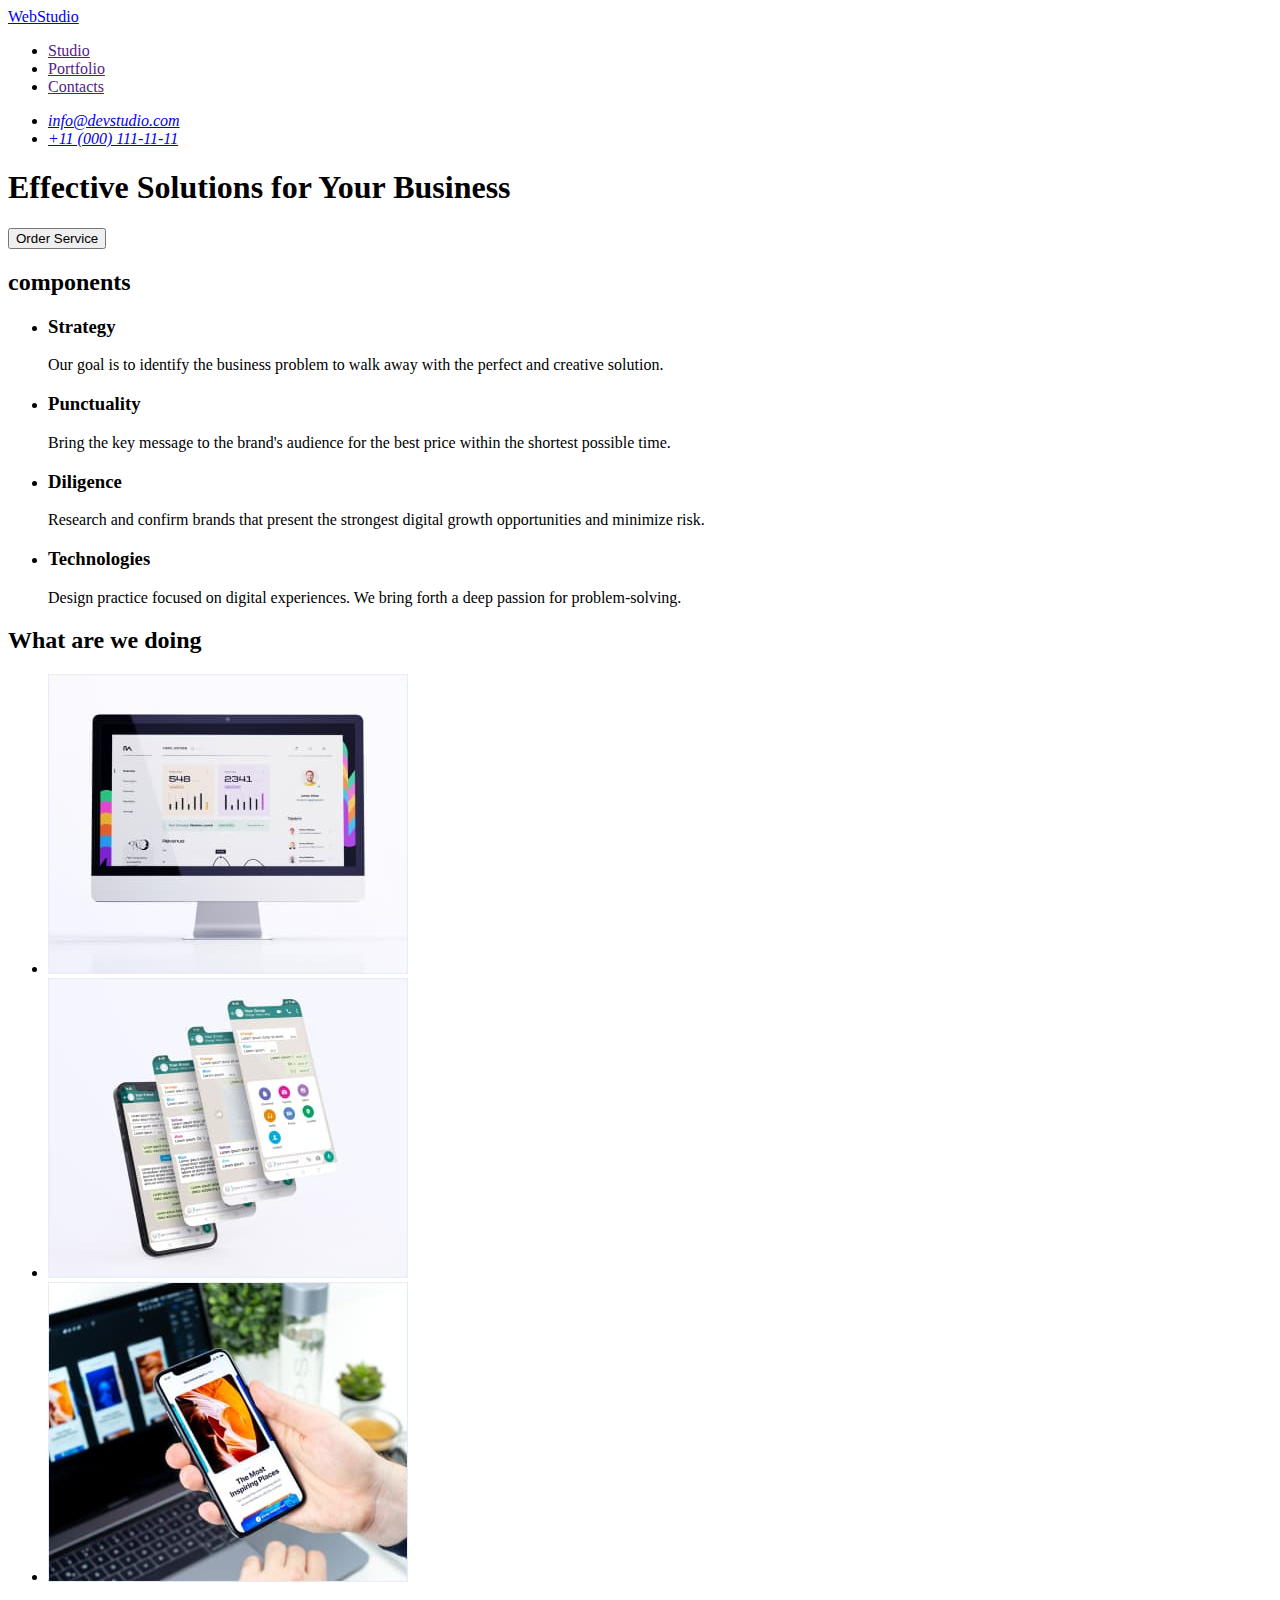
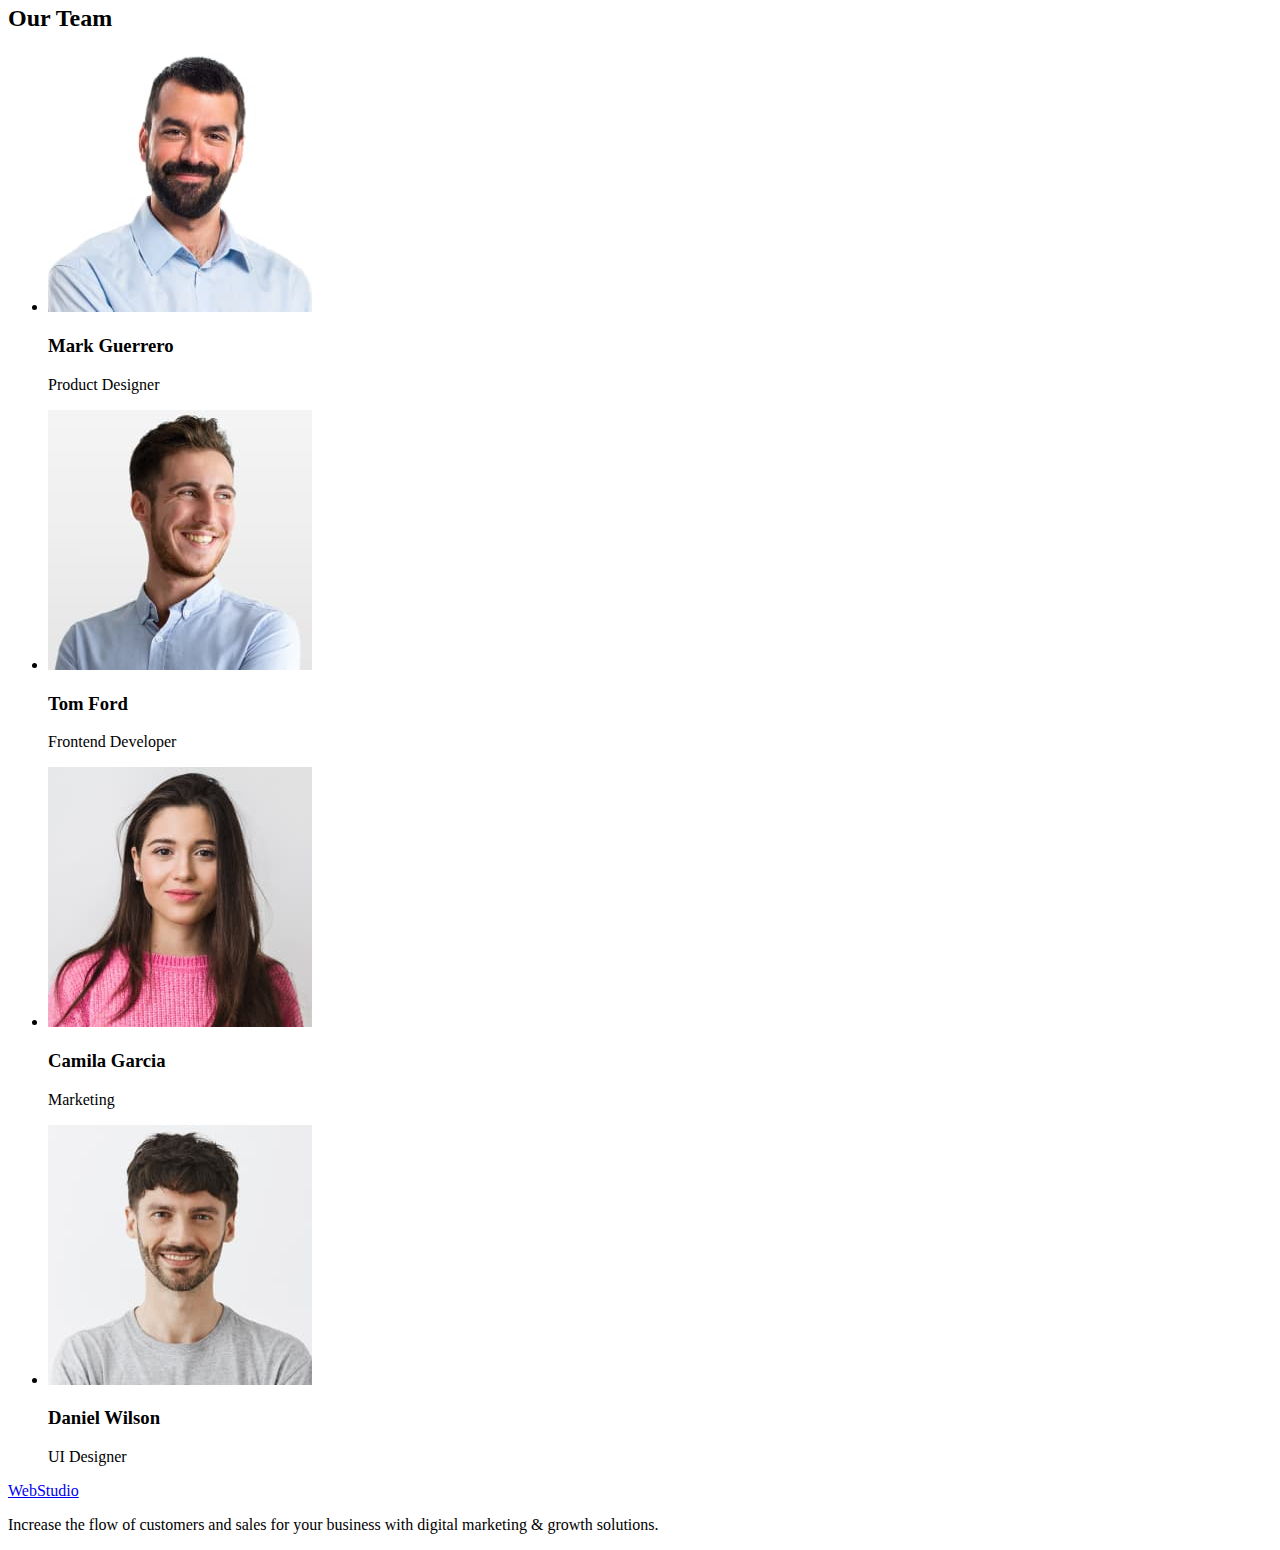
==== index.html @ 20994e80 "Initial commit" ====
<!DOCTYPE html>
<html lang="en">
  <head>
    <meta charset="UTF-8" />
    <meta http-equiv="X-UA-Compatible" content="IE=edge" />
    <meta name="viewport" content="width=device-width, initial-scale=1.0" />
    <title>Webstudio</title>
  </head>
  <body>
    <header>
      <nav>
        <a href="./index.html">WebStudio</a>
        <ul>
          <li><a href="">Studio</a></li>
          <li><a href="">Portfolio</a></li>
          <li><a href="">Contacts</a></li>
        </ul>
      </nav>
      <address>
        <ul>
        <li><a href="mailto:info@devstudio.com">info@devstudio.com</a></li>
        <li><a href="tel:+110001111111">+11 (000) 111-11-11</a></li>
      </ul>
    </address>
    </header>   
    <main>
      <!-- background -->
      <section>
        <h1>
          Effective Solutions for Your Business
        </h1>
        <button type="button">Order Service</button>
      </section>
    <section>
      <h2>components</h2>
      <ul>
        <li>
          <h3>Strategy</h3>
          <p>
            Our goal is to identify the business problem to walk away with the
            perfect and creative solution.
          </p>
        </li>
        <li>
          <h3>Punctuality</h3>
          <p>
            Bring the key message to the brand's audience for the best price
            within the shortest possible time.
          </p>
        </li>
        <li>
          <h3>Diligence</h3>
          <p>
            Research and confirm brands that present the strongest digital
            growth opportunities and minimize risk.
          </p>
        </li>
        <li>
          <h3>Technologies</h3>
          <p>
            Design practice focused on digital experiences. We bring forth a
            deep passion for problem-solving.
          </p>
        </li>
      </ul>
    </section>
    <section>
      <h2>What are we doing</h2>
      <ul>
        <li>
          <img src="./images/img1.jpg" alt="monitor" width="360" />
        </li>
        <li>
          <img src="./images/img2.jpg" alt="phone" width="360" />
        </li>
        <li>
          <img src="./images/img3.jpg" alt="phone in hand"  width="360"/>
        </li>
      </ul>
    </section>
    <section>
      <h2>Our Team</h2>
      <ul>
        <li>
          <img src="./images/img4.jpg" alt="foto Mark Guerrero" width="264" />
          <h3>Mark Guerrero</h3>
          <p>Product Designer</p>
        </li>
        <li>
          <img src="./images/img5.jpg" alt="foto Tom Ford" width="264" />
          <h3>Tom Ford</h3>
          <p>Frontend Developer</p>
        </li>
        <li>
          <img src="./images/img6.jpg" alt="foto Camila Garcia" width="264" />
          <h3>Camila Garcia</h3>
          <p>Marketing</p>
        </li>
        <li><img src="./images/img7.jpg" alt="foto Daniel Wilson" width="264"
           />
          <h3>Daniel Wilson</h3>
          <p>UI Designer</p>
        </li>
      </ul>
    </section>
  </main>
  <footer>
    <a href="./index.html">WebStudio</a>
    <p>Increase the flow of customers and sales for your business with digital marketing & growth solutions.   
    </p>
  </footer>
  </body>
</html>
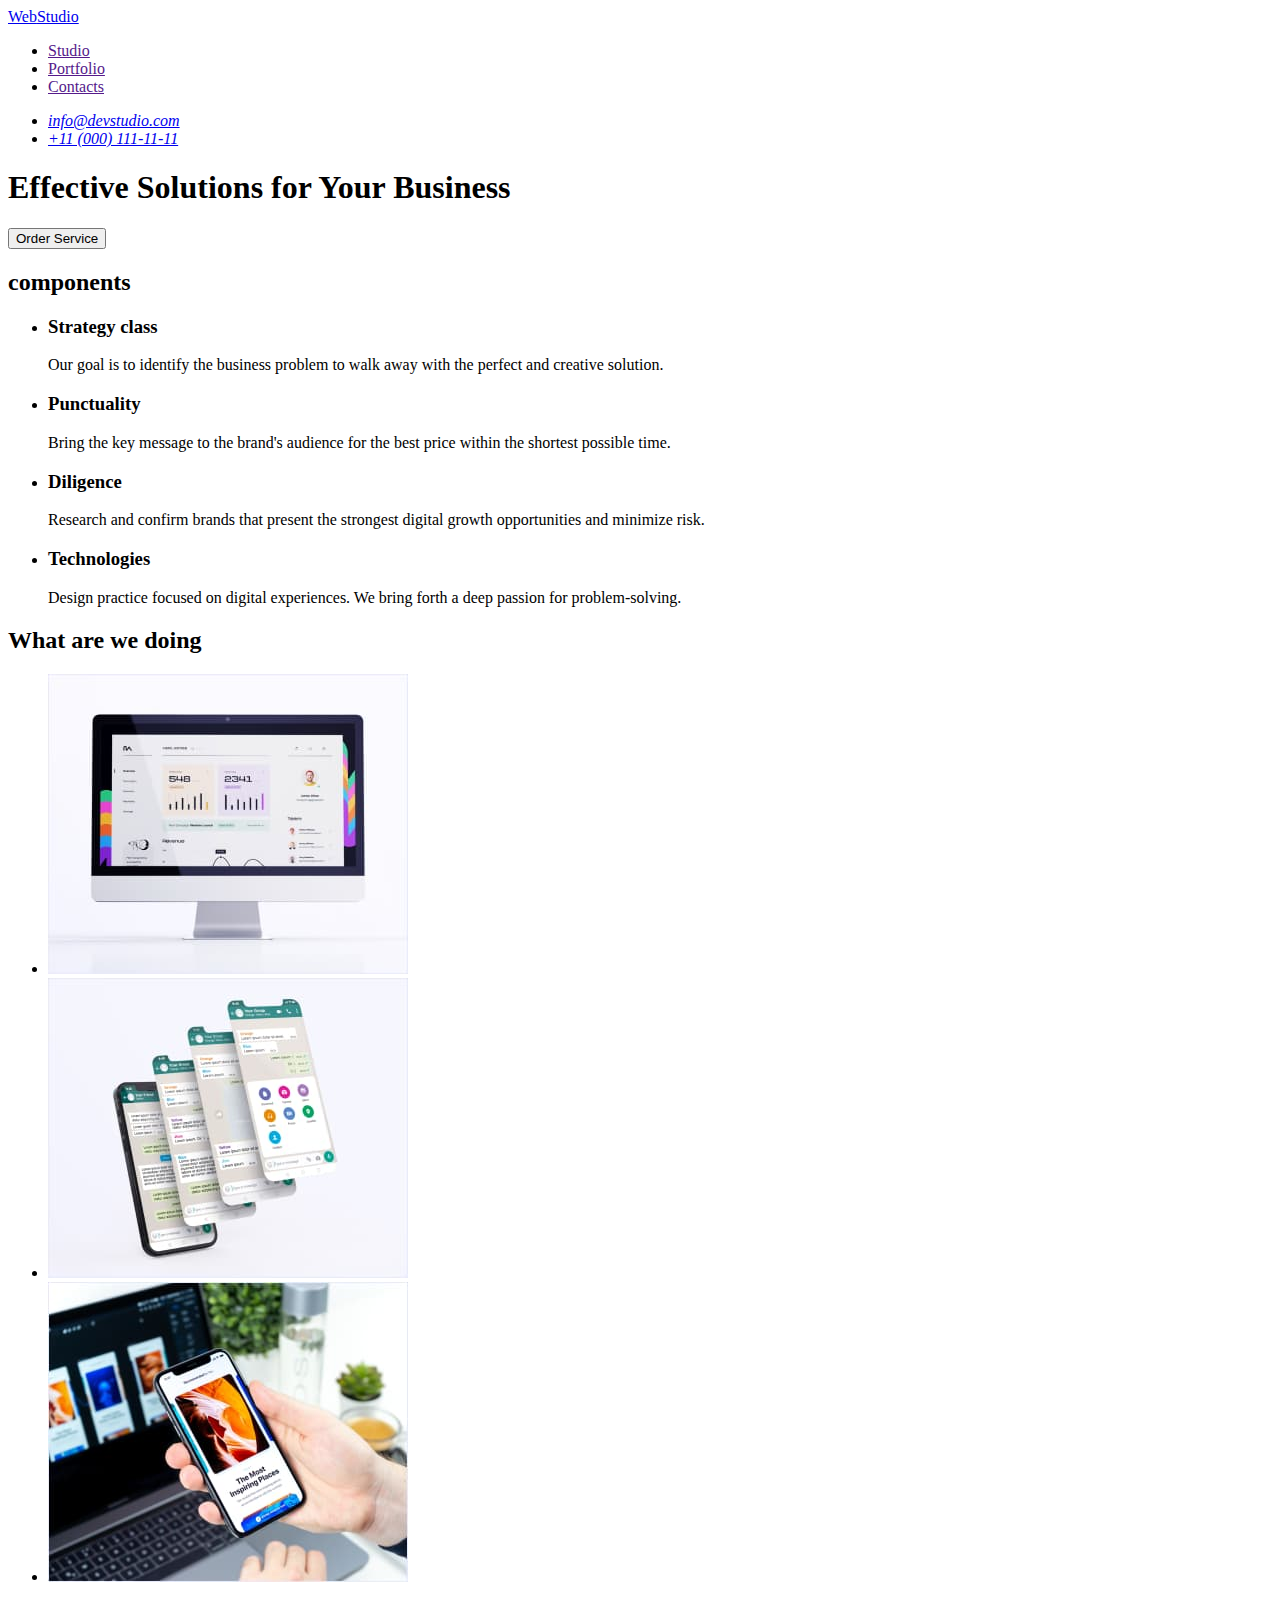
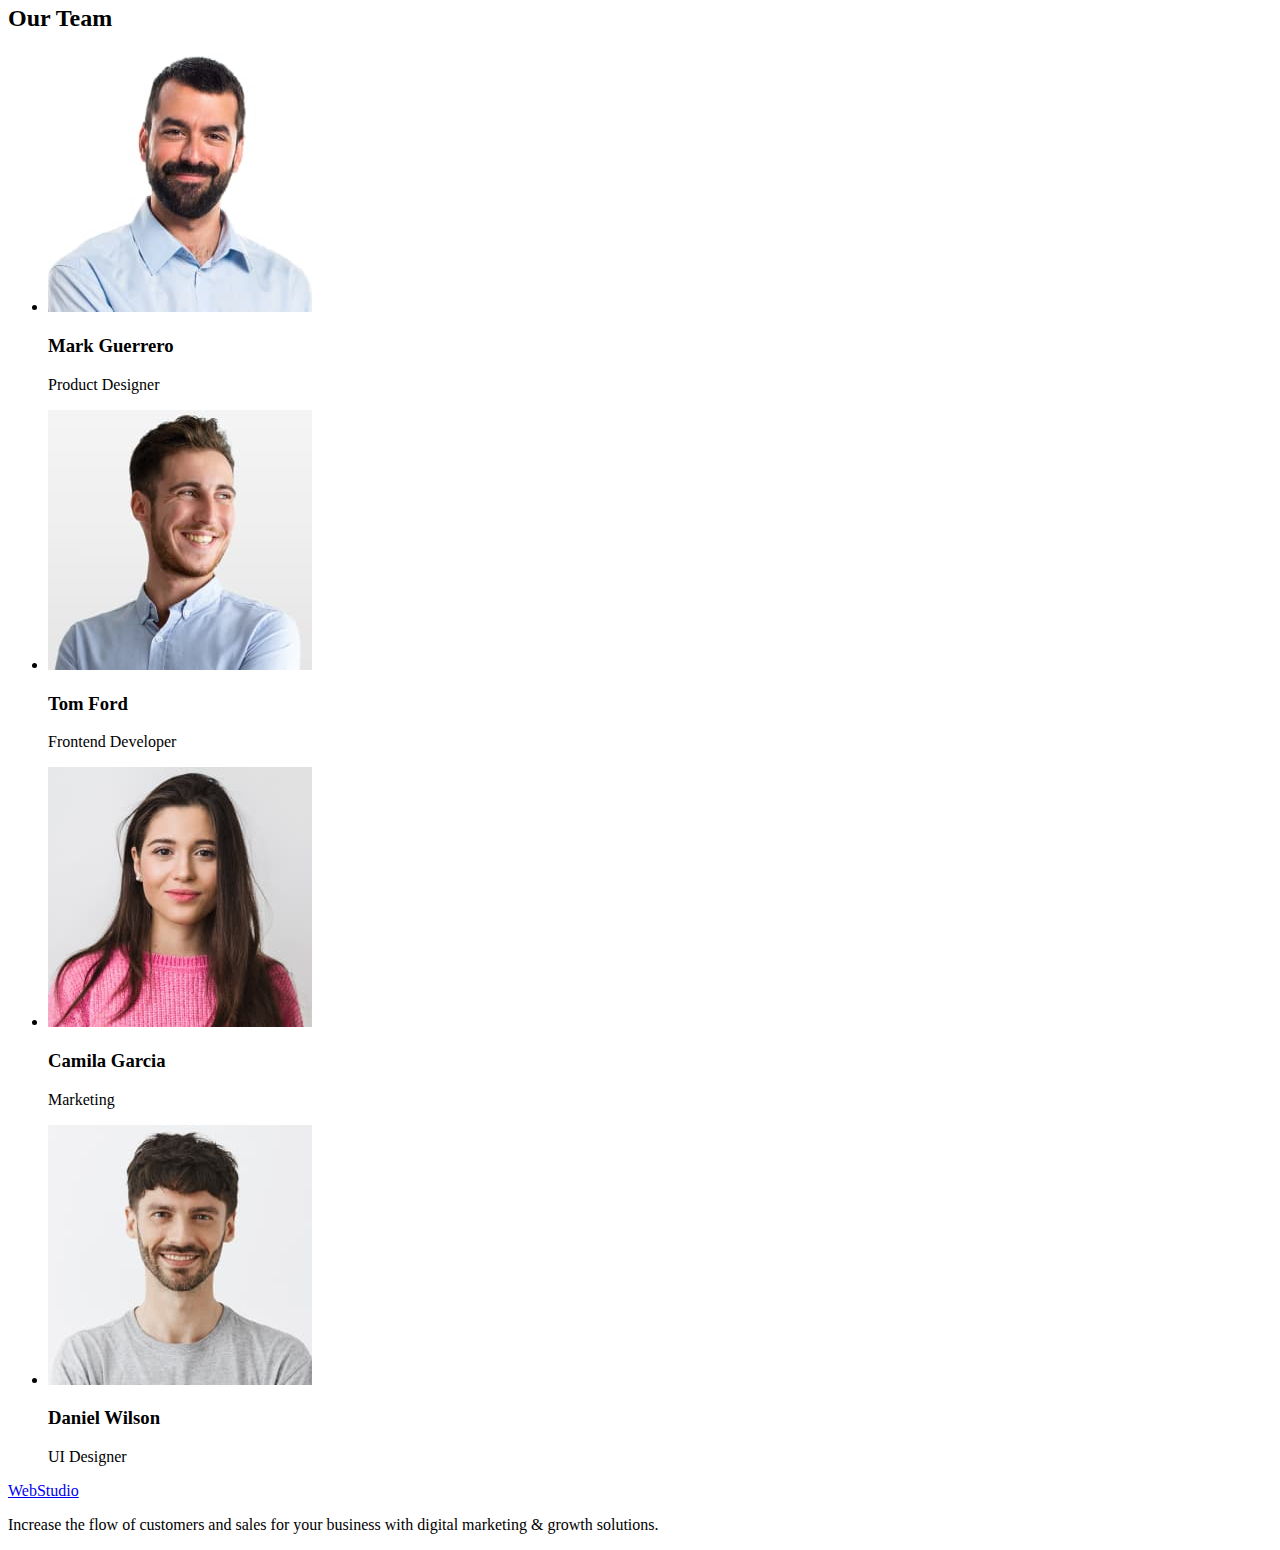
==== commit 5b03c177: "link adress" ====
--- a/index.html
+++ b/index.html
@@ -5,37 +5,38 @@
     <meta http-equiv="X-UA-Compatible" content="IE=edge" />
     <meta name="viewport" content="width=device-width, initial-scale=1.0" />
     <title>Webstudio</title>
+    <link rel="stylesheet" href="./css/styles.css">
   </head>
   <body>
     <header>
-      <nav>
-        <a href="./index.html">WebStudio</a>
-        <ul>
-          <li><a href="">Studio</a></li>
-          <li><a href="">Portfolio</a></li>
-          <li><a href="">Contacts</a></li>
+      <nav >
+        <a href="./index.html"><span class="accent">Web</span>Studio</a>
+        <ul class="site-nav list" >
+          <li><a  href=""class="link">Studio</a></li>
+          <li><a  href=""class="link">Portfolio</a></li>
+          <li><a  href=""class="link">Contacts</a></li>
         </ul>
       </nav>
       <address>
-        <ul>
-        <li><a href="mailto:info@devstudio.com">info@devstudio.com</a></li>
+        <ul class="site-auth list">
+        <li><a href="mailto:info@devstudio.com" class="letter">info@devstudio.com</a></li>
         <li><a href="tel:+110001111111">+11 (000) 111-11-11</a></li>
       </ul>
     </address>
     </header>   
     <main>
       <!-- background -->
-      <section>
-        <h1>
+      <section class="section-hero">
+        <h1 class="section-title">
           Effective Solutions for Your Business
         </h1>
         <button type="button">Order Service</button>
       </section>
-    <section>
-      <h2>components</h2>
+    <section class="section">
+      <h2 class="section-titel">components</h2>
       <ul>
         <li>
-          <h3>Strategy</h3>
+          <h3>Strategy class</h3>
           <p>
             Our goal is to identify the business problem to walk away with the
             perfect and creative solution.
@@ -64,8 +65,8 @@
         </li>
       </ul>
     </section>
-    <section>
-      <h2>What are we doing</h2>
+    <section class="section">
+      <h2 class="section-titel"> What are we doing </h2>
       <ul>
         <li>
           <img src="./images/img1.jpg" alt="monitor" width="360" />
@@ -78,25 +79,25 @@
         </li>
       </ul>
     </section>
-    <section>
-      <h2>Our Team</h2>
+    <section class="section">
+      <h2 class="section-titel">Our Team</h2>
       <ul>
         <li>
-          <img src="./images/img4.jpg" alt="foto Mark Guerrero" width="264" />
+          <img src="./images/img4.jpg" alt="photo Mark Guerrero" width="264" />
           <h3>Mark Guerrero</h3>
           <p>Product Designer</p>
         </li>
         <li>
-          <img src="./images/img5.jpg" alt="foto Tom Ford" width="264" />
+          <img src="./images/img5.jpg" alt="photo Tom Ford" width="264" />
           <h3>Tom Ford</h3>
           <p>Frontend Developer</p>
         </li>
         <li>
-          <img src="./images/img6.jpg" alt="foto Camila Garcia" width="264" />
+          <img src="./images/img6.jpg" alt="photo Camila Garcia" width="264" />
           <h3>Camila Garcia</h3>
           <p>Marketing</p>
         </li>
-        <li><img src="./images/img7.jpg" alt="foto Daniel Wilson" width="264"
+        <li><img src="./images/img7.jpg" alt="photo Daniel Wilson" width="264"
            />
           <h3>Daniel Wilson</h3>
           <p>UI Designer</p>
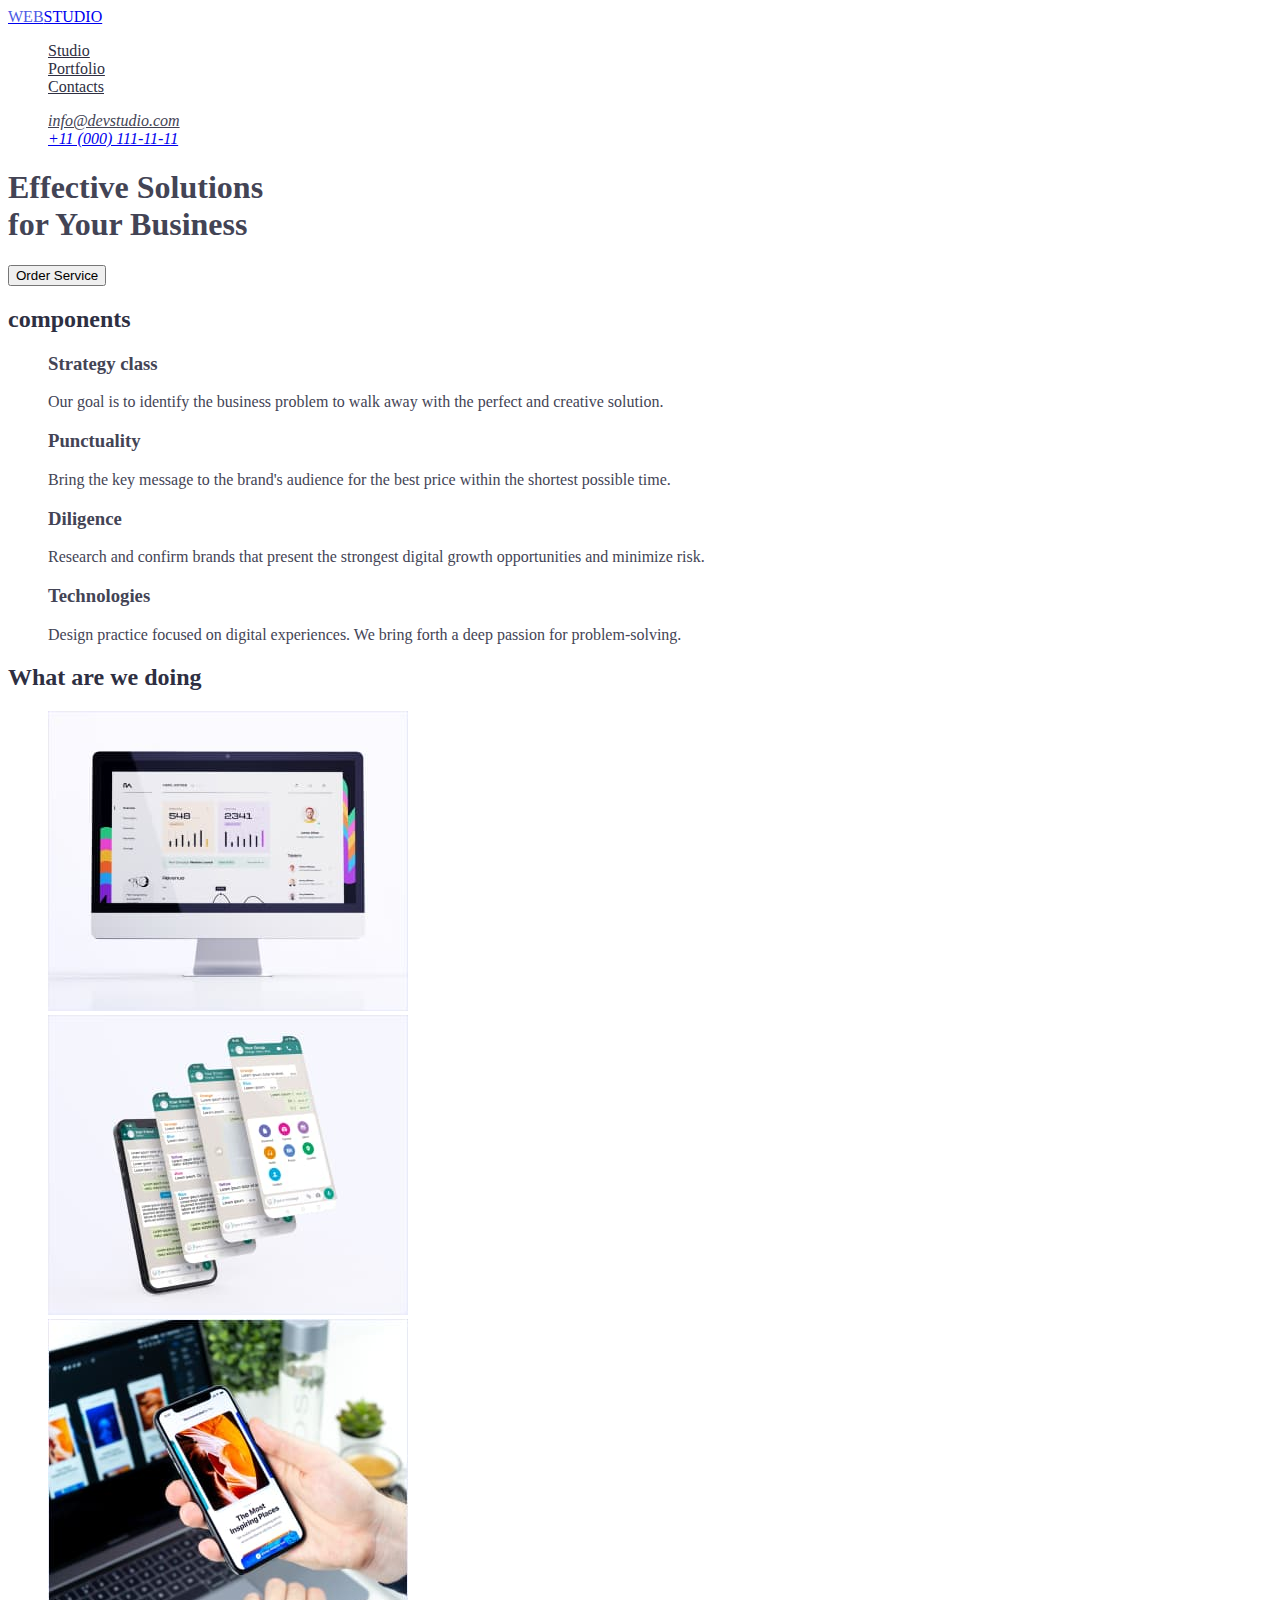
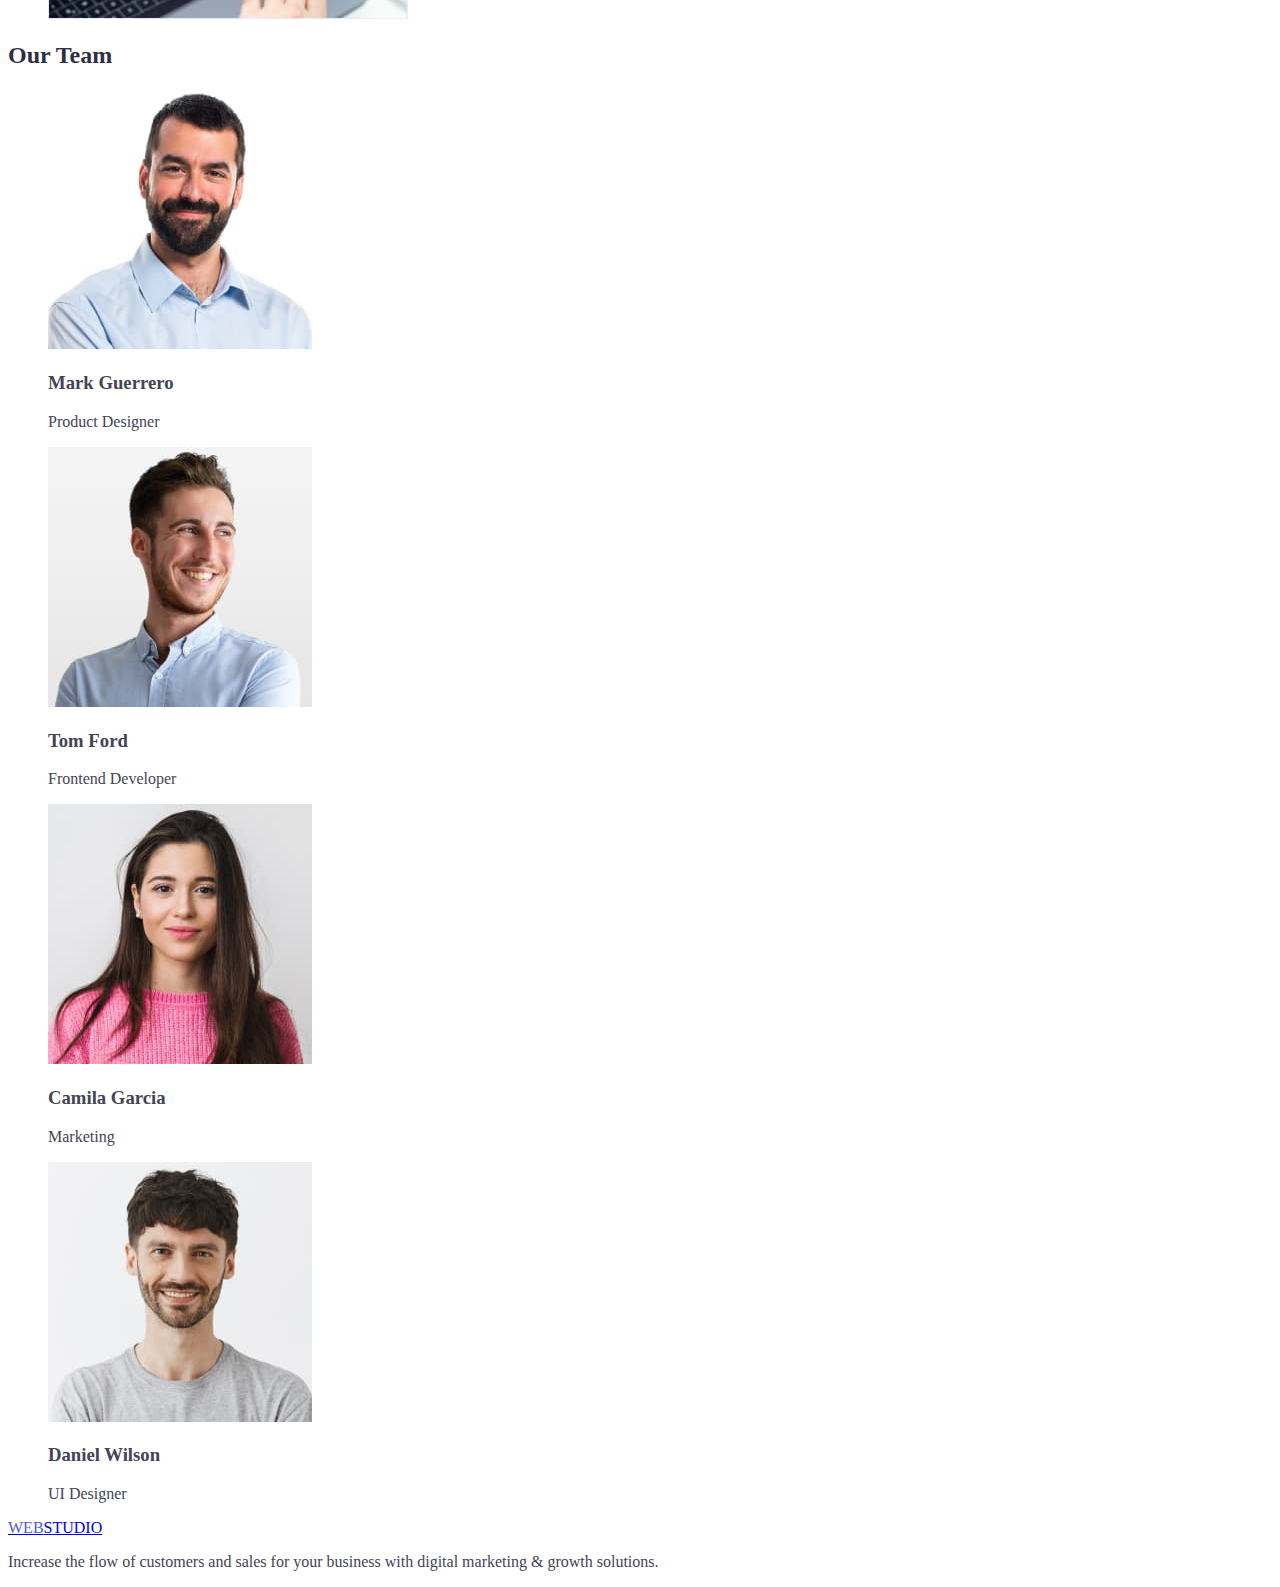
==== commit ea99f542: "update images" ====
--- a/index.html
+++ b/index.html
@@ -10,7 +10,7 @@
   <body>
     <header>
       <nav >
-        <a href="./index.html"><span class="accent">Web</span>Studio</a>
+        <a href="./index.html"><span class="accent">WEB</span><span class="accent-second">STUDIO</span></a>
         <ul class="site-nav list" >
           <li><a  href=""class="link">Studio</a></li>
           <li><a  href=""class="link">Portfolio</a></li>
@@ -28,36 +28,36 @@
       <!-- background -->
       <section class="section-hero">
         <h1 class="section-title">
-          Effective Solutions for Your Business
+          Effective Solutions<br> for Your Business
         </h1>
-        <button type="button">Order Service</button>
+        <button type="button" class="button-primary">Order Service</button>
       </section>
     <section class="section">
       <h2 class="section-titel">components</h2>
-      <ul>
+      <ul class="list">
         <li>
-          <h3>Strategy class</h3>
+          <h3 class="components-item" >Strategy class</h3>
           <p>
             Our goal is to identify the business problem to walk away with the
             perfect and creative solution.
           </p>
         </li>
-        <li>
-          <h3>Punctuality</h3>
+        <li >
+          <h3 class="components-item">Punctuality</h3>
           <p>
             Bring the key message to the brand's audience for the best price
             within the shortest possible time.
           </p>
         </li>
-        <li>
-          <h3>Diligence</h3>
+        <li >
+          <h3 class="components-item">Diligence</h3>
           <p>
             Research and confirm brands that present the strongest digital
             growth opportunities and minimize risk.
           </p>
         </li>
-        <li>
-          <h3>Technologies</h3>
+        <li >
+          <h3 class="components-item">Technologies</h3>
           <p>
             Design practice focused on digital experiences. We bring forth a
             deep passion for problem-solving.
@@ -67,47 +67,48 @@
     </section>
     <section class="section">
       <h2 class="section-titel"> What are we doing </h2>
-      <ul>
+      <ul class="items list">
         <li>
-          <img src="./images/img1.jpg" alt="monitor" width="360" />
+          <img  src="./images/img1.jpg" alt="monitor" width="360" height:="300" />
         </li>
         <li>
-          <img src="./images/img2.jpg" alt="phone" width="360" />
+          <img src="./images/img2.jpg" alt="phone" width="360" height:="300" />
         </li>
         <li>
-          <img src="./images/img3.jpg" alt="phone in hand"  width="360"/>
+          <img src="./images/img3.jpg" alt="phone in hand"  width="360" height:="300"/>
         </li>
       </ul>
     </section>
-    <section class="section">
+    <section class="section-staff-block">
       <h2 class="section-titel">Our Team</h2>
-      <ul>
-        <li>
-          <img src="./images/img4.jpg" alt="photo Mark Guerrero" width="264" />
-          <h3>Mark Guerrero</h3>
+      <ul class="list">
+        <li class="section-staff">
+          <img src="./images/img4.jpg" alt="photo Mark Guerrero" width="264" height:="260" />
+          <h3 class="section-staff-name">Mark Guerrero</h3>
           <p>Product Designer</p>
         </li>
-        <li>
-          <img src="./images/img5.jpg" alt="photo Tom Ford" width="264" />
-          <h3>Tom Ford</h3>
+        <li class="section-staff">
+          <img src="./images/img5.jpg" alt="photo Tom Ford" width="264" height:="260" />
+          <h3 class="section-staff-name">Tom Ford</h3>
           <p>Frontend Developer</p>
         </li>
-        <li>
-          <img src="./images/img6.jpg" alt="photo Camila Garcia" width="264" />
-          <h3>Camila Garcia</h3>
+        <li class="section-staff">
+          <img src="./images/img6.jpg" alt="photo Camila Garcia" width="264" height:="260"/>
+          <h3 class="section-staff-name">Camila Garcia</h3>
           <p>Marketing</p>
         </li>
-        <li><img src="./images/img7.jpg" alt="photo Daniel Wilson" width="264"
+        <li class="section-staff">
+          <img src="./images/img7.jpg" alt="photo Daniel Wilson" width="264" height:="260"
            />
-          <h3>Daniel Wilson</h3>
+          <h3 class="section-staff-name">Daniel Wilson</h3>
           <p>UI Designer</p>
         </li>
       </ul>
     </section>
   </main>
-  <footer>
-    <a href="./index.html">WebStudio</a>
-    <p>Increase the flow of customers and sales for your business with digital marketing & growth solutions.   
+  <footer class="footer">
+    <a href="./index.html"><span class="accent">WEB</span><span class="accent-footer">STUDIO</span></a>
+    <p class="footer-text">Increase the flow of customers and sales for your business with digital marketing & growth solutions.   
     </p>
   </footer>
   </body>
--- a/css/styles.css
+++ b/css/styles.css
@@ -0,0 +1,40 @@
+   
+body {
+    background-color:#FFFFFF ;
+    color: #434455;
+}
+/* Скидання маркеру списку */
+.list {
+    list-style:none ;
+}
+/* навігація */
+.accent  {
+    color: #4D5AE5;
+}
+
+.site-nav .link  {
+    color: #2E2F42;   
+}
+.site-nav .link:hover,
+.site-nav .link:focus {
+    color: #404BBF
+}
+ .letter {
+    color: #434455;
+}
+.site-auth .letter:hover,
+.site-auth .letter:focus {
+    color: #404BBF
+}
+
+/* hero */
+.section-title{
+
+}
+
+
+
+/* секция */
+.section-titel {
+    color:#2E2F42 ;
+}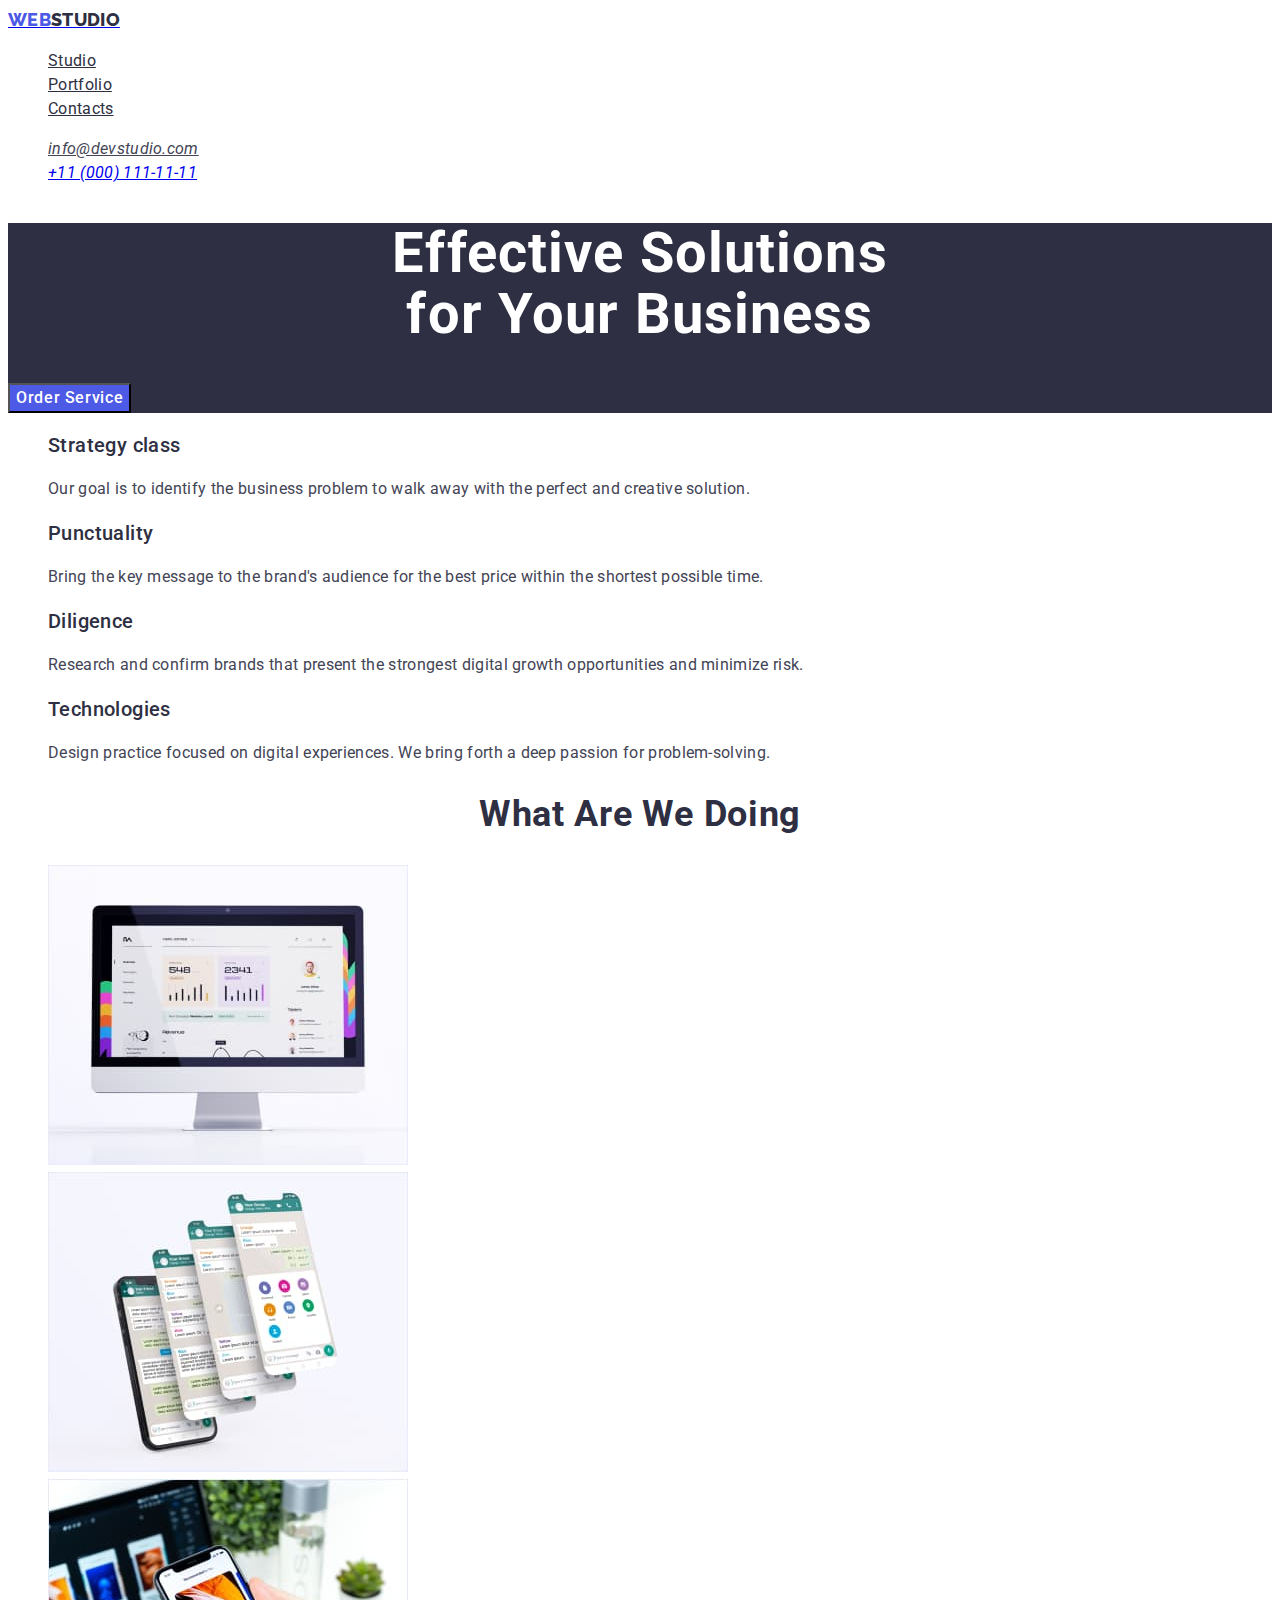
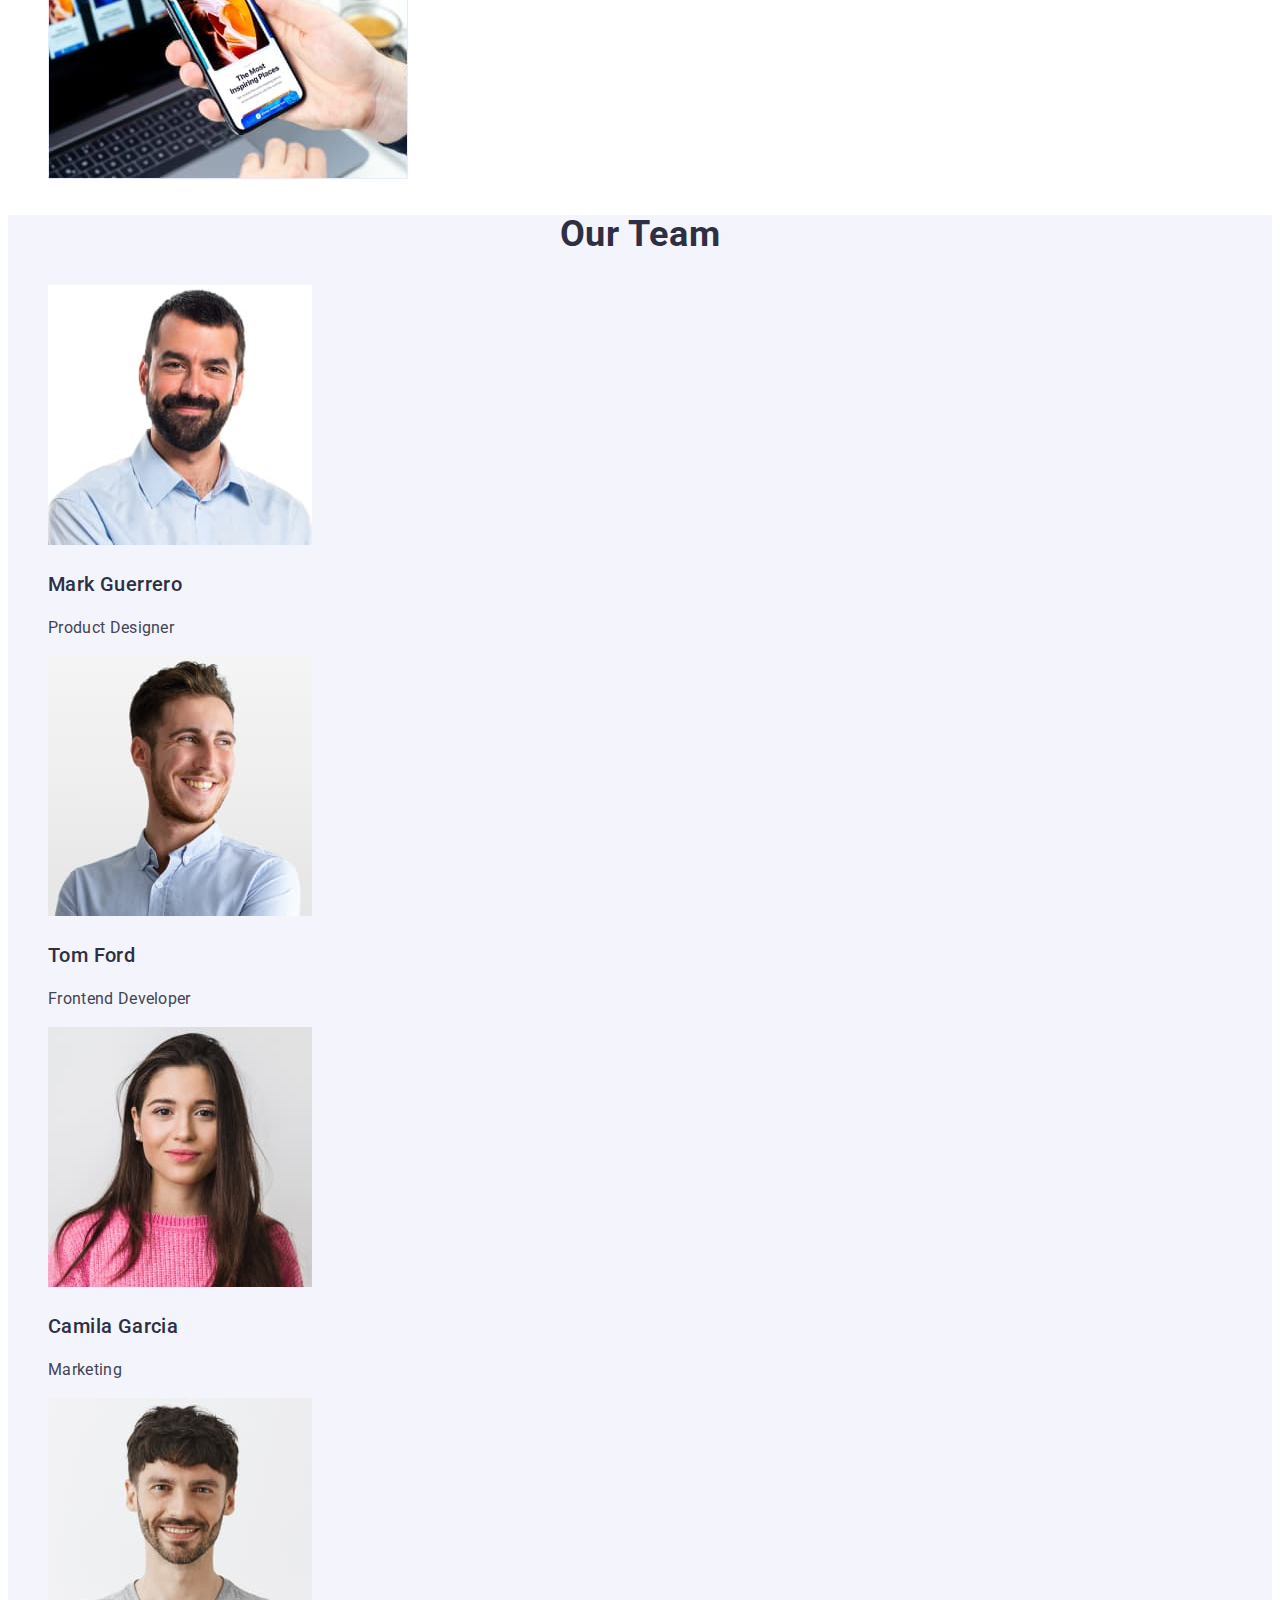
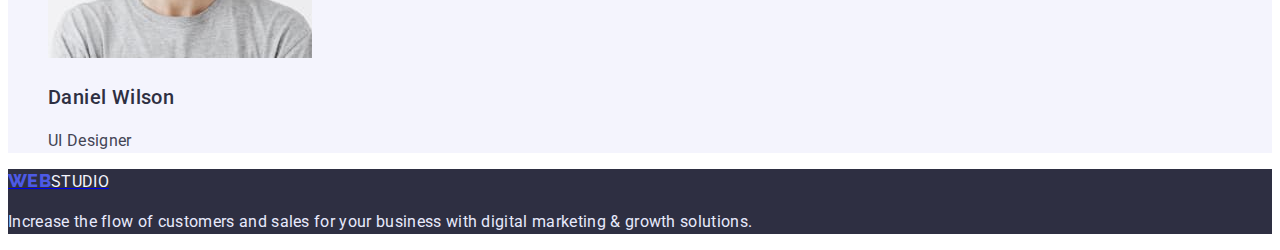
==== commit f39fba91: "update index.html" ====
--- a/index.html
+++ b/index.html
@@ -5,111 +5,141 @@
     <meta http-equiv="X-UA-Compatible" content="IE=edge" />
     <meta name="viewport" content="width=device-width, initial-scale=1.0" />
     <title>Webstudio</title>
-    <link rel="stylesheet" href="./css/styles.css">
+    <link rel="preconnect" href="https://fonts.googleapis.com" />
+    <link rel="preconnect" href="https://fonts.gstatic.com" crossorigin />
+    <link
+      href="https://fonts.googleapis.com/css2?family=Raleway:wght@800&family=Roboto:wght@400;500;700;900&display=swap"
+      rel="stylesheet"
+    />
+    <link rel="stylesheet" href="./css/styles.css" />
   </head>
   <body>
     <header>
-      <nav >
-        <a href="./index.html"><span class="accent">WEB</span><span class="accent-second">STUDIO</span></a>
-        <ul class="site-nav list" >
-          <li><a  href=""class="link">Studio</a></li>
-          <li><a  href=""class="link">Portfolio</a></li>
-          <li><a  href=""class="link">Contacts</a></li>
+      <nav>
+        <a href="./index.html"
+          ><span class="accent">WEB</span
+          ><span class="accent-second">STUDIO</span></a
+        >
+        <ul class="site-nav list">
+          <li><a href="" class="link">Studio</a></li>
+          <li><a href="" class="link">Portfolio</a></li>
+          <li><a href="" class="link">Contacts</a></li>
         </ul>
       </nav>
       <address>
         <ul class="site-auth list">
-        <li><a href="mailto:info@devstudio.com" class="letter">info@devstudio.com</a></li>
-        <li><a href="tel:+110001111111">+11 (000) 111-11-11</a></li>
-      </ul>
-    </address>
-    </header>   
+          <li>
+            <a href="mailto:info@devstudio.com" class="letter"
+              >info@devstudio.com</a
+            >
+          </li>
+          <li><a href="tel:+110001111111">+11 (000) 111-11-11</a></li>
+        </ul>
+      </address>
+    </header>
     <main>
       <!-- background -->
       <section class="section-hero">
         <h1 class="section-title">
-          Effective Solutions<br> for Your Business
+          Effective Solutions<br />
+          for Your Business
         </h1>
         <button type="button" class="button-primary">Order Service</button>
       </section>
-    <section class="section">
-      <h2 class="section-titel">components</h2>
-      <ul class="list">
-        <li>
-          <h3 class="components-item" >Strategy class</h3>
-          <p>
-            Our goal is to identify the business problem to walk away with the
-            perfect and creative solution.
-          </p>
-        </li>
-        <li >
-          <h3 class="components-item">Punctuality</h3>
-          <p>
-            Bring the key message to the brand's audience for the best price
-            within the shortest possible time.
-          </p>
-        </li>
-        <li >
-          <h3 class="components-item">Diligence</h3>
-          <p>
-            Research and confirm brands that present the strongest digital
-            growth opportunities and minimize risk.
-          </p>
-        </li>
-        <li >
-          <h3 class="components-item">Technologies</h3>
-          <p>
-            Design practice focused on digital experiences. We bring forth a
-            deep passion for problem-solving.
-          </p>
-        </li>
-      </ul>
-    </section>
-    <section class="section">
-      <h2 class="section-titel"> What are we doing </h2>
-      <ul class="items list">
-        <li>
-          <img  src="./images/img1.jpg" alt="monitor" width="360" height:="300" />
-        </li>
-        <li>
-          <img src="./images/img2.jpg" alt="phone" width="360" height:="300" />
-        </li>
-        <li>
-          <img src="./images/img3.jpg" alt="phone in hand"  width="360" height:="300"/>
-        </li>
-      </ul>
-    </section>
-    <section class="section-staff-block">
-      <h2 class="section-titel">Our Team</h2>
-      <ul class="list">
-        <li class="section-staff">
-          <img src="./images/img4.jpg" alt="photo Mark Guerrero" width="264" height:="260" />
-          <h3 class="section-staff-name">Mark Guerrero</h3>
-          <p>Product Designer</p>
-        </li>
-        <li class="section-staff">
-          <img src="./images/img5.jpg" alt="photo Tom Ford" width="264" height:="260" />
-          <h3 class="section-staff-name">Tom Ford</h3>
-          <p>Frontend Developer</p>
-        </li>
-        <li class="section-staff">
-          <img src="./images/img6.jpg" alt="photo Camila Garcia" width="264" height:="260"/>
-          <h3 class="section-staff-name">Camila Garcia</h3>
-          <p>Marketing</p>
-        </li>
-        <li class="section-staff">
-          <img src="./images/img7.jpg" alt="photo Daniel Wilson" width="264" height:="260"
-           />
-          <h3 class="section-staff-name">Daniel Wilson</h3>
-          <p>UI Designer</p>
-        </li>
-      </ul>
-    </section>
-  </main>
-  <footer class="footer">
-    <a href="./index.html"><span class="accent">WEB</span><span class="accent-footer">STUDIO</span></a>
-    <p class="footer-text">Increase the flow of customers and sales for your business with digital marketing & growth solutions.   
-    </p>
-  </footer>
+      <section class="section">
+        <h2 hidden class="section-titel list">components</h2>
+        <ul class="list">
+          <li>
+            <h3 class="components-item">Strategy class</h3>
+            <p>
+              Our goal is to identify the business problem to walk away with the
+              perfect and creative solution.
+            </p>
+          </li>
+          <li>
+            <h3 class="components-item">Punctuality</h3>
+            <p>
+              Bring the key message to the brand's audience for the best price
+              within the shortest possible time.
+            </p>
+          </li>
+          <li>
+            <h3 class="components-item">Diligence</h3>
+            <p>
+              Research and confirm brands that present the strongest digital
+              growth opportunities and minimize risk.
+            </p>
+          </li>
+          <li>
+            <h3 class="components-item">Technologies</h3>
+            <p>
+              Design practice focused on digital experiences. We bring forth a
+              deep passion for problem-solving.
+            </p>
+          </li>
+        </ul>
+      </section>
+      <section class="section">
+        <h2 class="section-titel">What are we doing</h2>
+        <ul class="items list">
+          <li>
+            <img src="./images/img1.jpg" alt="monitor" width="360" />
+          </li>
+          <li>
+            <img src="./images/img2.jpg" alt="phone" width="360" />
+          </li>
+          <li>
+            <img src="./images/img3.jpg" alt="phone in hand" width="360" />
+          </li>
+        </ul>
+      </section>
+      <section class="section-staff-block">
+        <h2 class="section-titel">Our Team</h2>
+        <ul class="list">
+          <li class="section-staff">
+            <img
+              src="./images/img4.jpg"
+              alt="photo Mark Guerrero"
+              width="264"
+            />
+            <h3 class="section-staff-name">Mark Guerrero</h3>
+            <p>Product Designer</p>
+          </li>
+          <li class="section-staff">
+            <img src="./images/img5.jpg" alt="photo Tom Ford" width="264" />
+            <h3 class="section-staff-name">Tom Ford</h3>
+            <p>Frontend Developer</p>
+          </li>
+          <li class="section-staff">
+            <img
+              src="./images/img6.jpg"
+              alt="photo Camila Garcia"
+              width="264"
+            />
+            <h3 class="section-staff-name">Camila Garcia</h3>
+            <p>Marketing</p>
+          </li>
+          <li class="section-staff">
+            <img
+              src="./images/img7.jpg"
+              alt="photo Daniel Wilson"
+              width="264"
+            />
+            <h3 class="section-staff-name">Daniel Wilson</h3>
+            <p>UI Designer</p>
+          </li>
+        </ul>
+      </section>
+    </main>
+    <footer class="footer">
+      <a href="./index.html"
+        ><span class="accent">WEB</span
+        ><span class="accent-footer">STUDIO</span></a
+      >
+      <p class="footer-text">
+        Increase the flow of customers and sales for your business with digital
+        marketing & growth solutions.
+      </p>
+    </footer>
   </body>
 </html>
--- a/css/styles.css
+++ b/css/styles.css
@@ -1,7 +1,32 @@
-   
+ :root {
+    --background-white-color:#FFFFFF;
+    --color-hover:#404BBF;
+    --color-main-text:#434455;
+    --color-accent:#4D5AE5;
+    --color-second-text:#2E2F42;
+
+    
+
+
+
+}
+  
+
+
+
+
+
+
 body {
-    background-color:#FFFFFF ;
-    color: #434455;
+    background-color:var(--background-white-color) ;
+    color:var(--color-main-text);
+
+    font-family:'Roboto',sans-serif;
+        font-style: normal;
+        font-weight: 400;
+        font-size: 16px;
+        line-height: 1.5;
+        letter-spacing: 0.02em;
 }
 /* Скидання маркеру списку */
 .list {
@@ -9,32 +34,135 @@
 }
 /* навігація */
 .accent  {
-    color: #4D5AE5;
+    color:var(--color-accent);
+    font-family: 'Raleway';
+        font-style: normal;
+        font-weight: 800;
+        font-size: 18px;
+        line-height: 1.3;
 }
-
+.accent-second {
+    color: var(--color-second-text);
+    font-family: 'Raleway';
+        font-style: normal;
+        font-weight: 800;
+        font-size: 18px;
+        line-height: 1.3;
+}
 .site-nav .link  {
-    color: #2E2F42;   
+    color: var(--color-second-text);
+   
 }
 .site-nav .link:hover,
 .site-nav .link:focus {
-    color: #404BBF
+    color: var(--color-hover)
 }
  .letter {
-    color: #434455;
+    color: var(--color-main-text);
 }
 .site-auth .letter:hover,
 .site-auth .letter:focus {
-    color: #404BBF
+    color: var(--color-hover)
+}
+/* стан ховер для картинок з посилань */
+.section-site .letter:hover,
+.section-site .letter:focus {
+color: var(--color-hover)
+}
+/* hero */
+.section-hero {
+    background-color: var(--color-second-text);
+}
+.section-title {
+    color: var(--background-white-color);
+
+
+    font-family: 'Roboto';
+        font-style: normal;
+        font-weight: 700;
+        font-size: 56px;
+        line-height: 1.1;
+        text-align: center;
+        letter-spacing: 0.02em;
+}
+.button-primary {
+    background-color: var(--color-accent);
+    color: var(--background-white-color);
+
+        font-family: 'Roboto';
+            font-style: normal;
+            font-weight: 500;
+            font-size: 16px;
+            line-height: 1.5;
+            display: flex;
+            align-items: center;
+            letter-spacing: 0.04em;
 }
 
-/* hero */
-.section-title{
+.button-primary:hover,
+.button-primary:focus {
+    background-color: var(--color-hover);
+    color:var(--background-white-color)
+}
+/* секциї */
+.section-titel {
+    color:var(--color-second-text) ;
 
+    font-family: 'Roboto';
+        font-style: normal;
+        font-weight: 700;
+        font-size: 36px;
+        line-height: 1.1;
+        text-align: center;
+        letter-spacing: 0.02em;
+        text-transform: capitalize;
+}
+.section-staff-name,
+.components-item {
+    color:var(--color-second-text) ;
+    font-family: 'Roboto';
+        font-style: normal;
+        font-weight: 500;
+        font-size: 20px;
+        line-height: 1.2;
+        letter-spacing: 0.02em;
+}
+
+.section-staff-block {
+    background-color: #F4F4FD;
+}
+/* список кнопок */
+.button {
+    background-color: #F4F4FD;
+    color: var(--color-accent);
+
+    font-family: 'Roboto';
+        font-style: normal;
+        font-weight: 500;
+        font-size: 16px;
+        line-height: 1.5;
+        display: flex;
+        align-items: center;
+        text-align: center;
+        letter-spacing: 0.04em;
+}
+.button:hover,
+.button:focus {
+    background-color:var(--color-hover);
+    color:var(--background-white-color)
 }
 
 
+  
 
-/* секция */
-.section-titel {
-    color:#2E2F42 ;
+/* футер */
+
+.footer {
+    background-color: var(--color-second-text);
+}
+.footer-text { 
+    color: #E7E9FC;
+}
+.accent-footer {
+    color:#F4F4FD ;
 }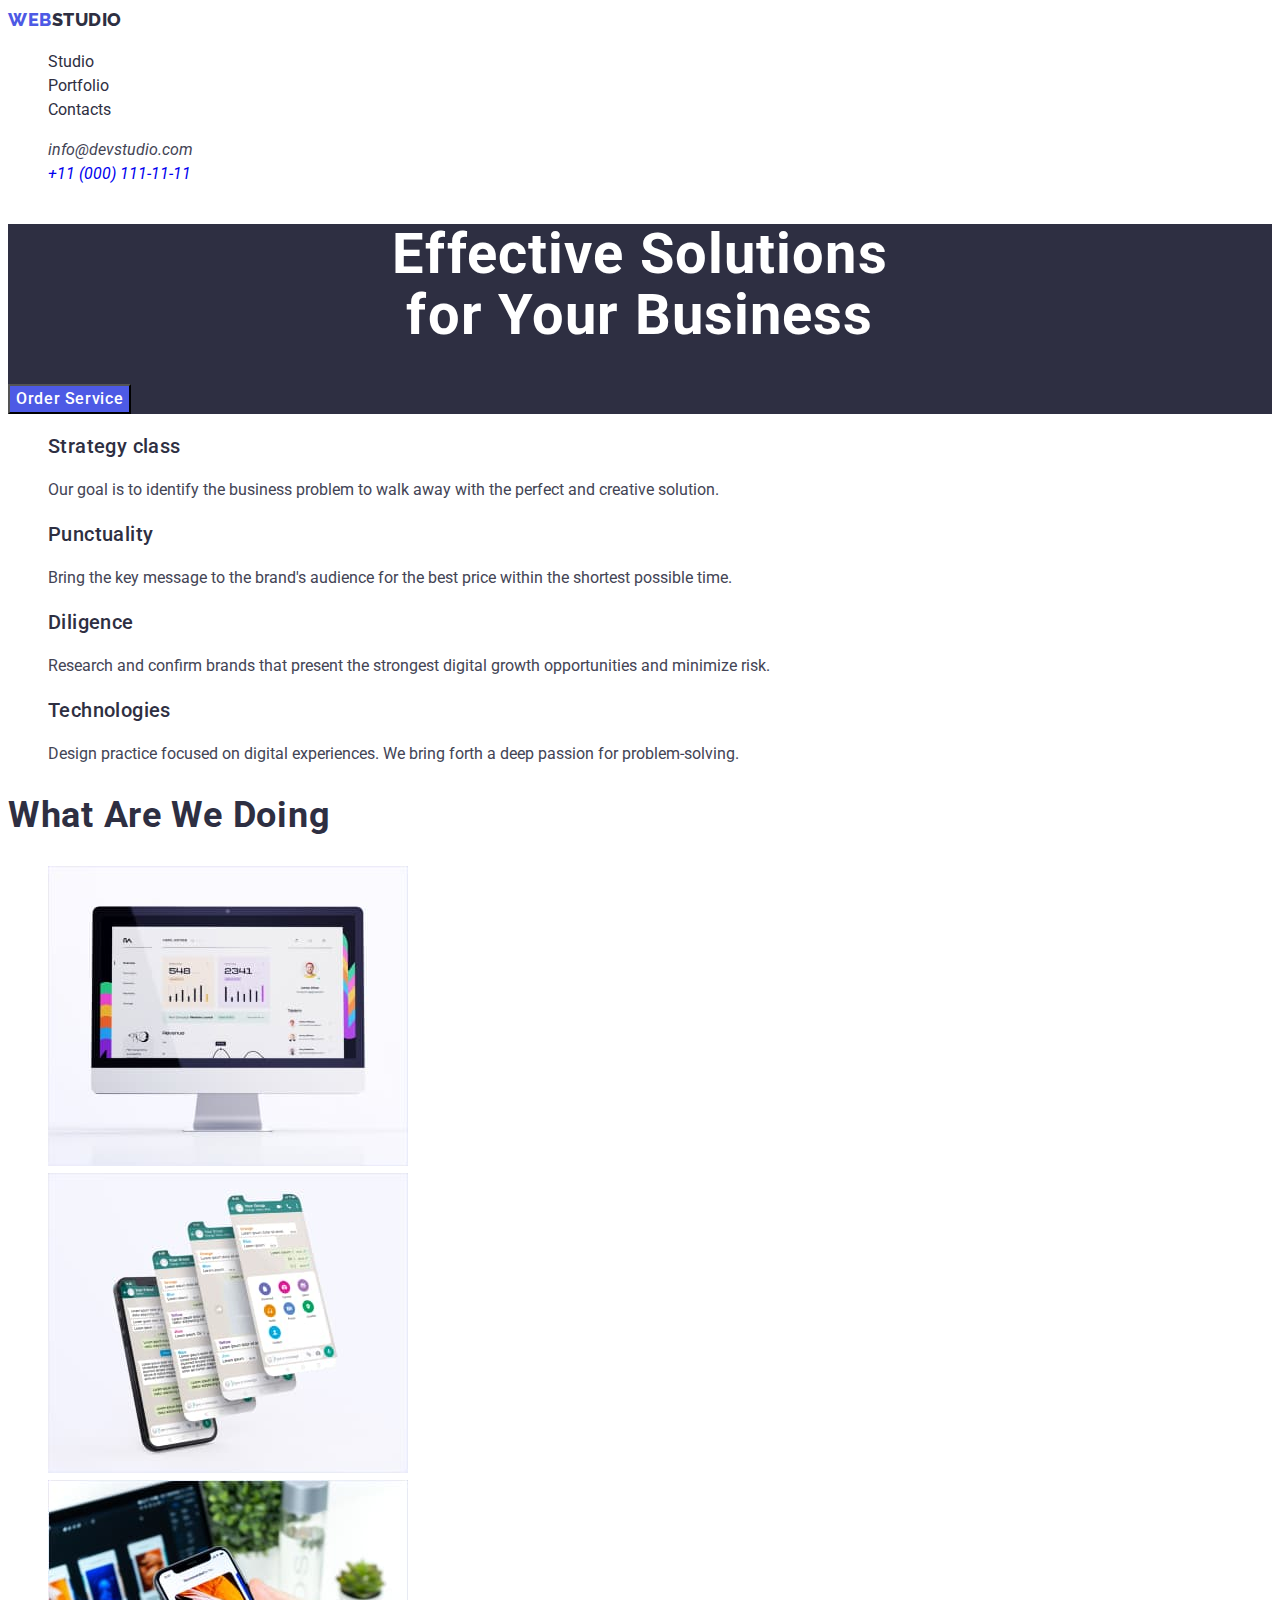
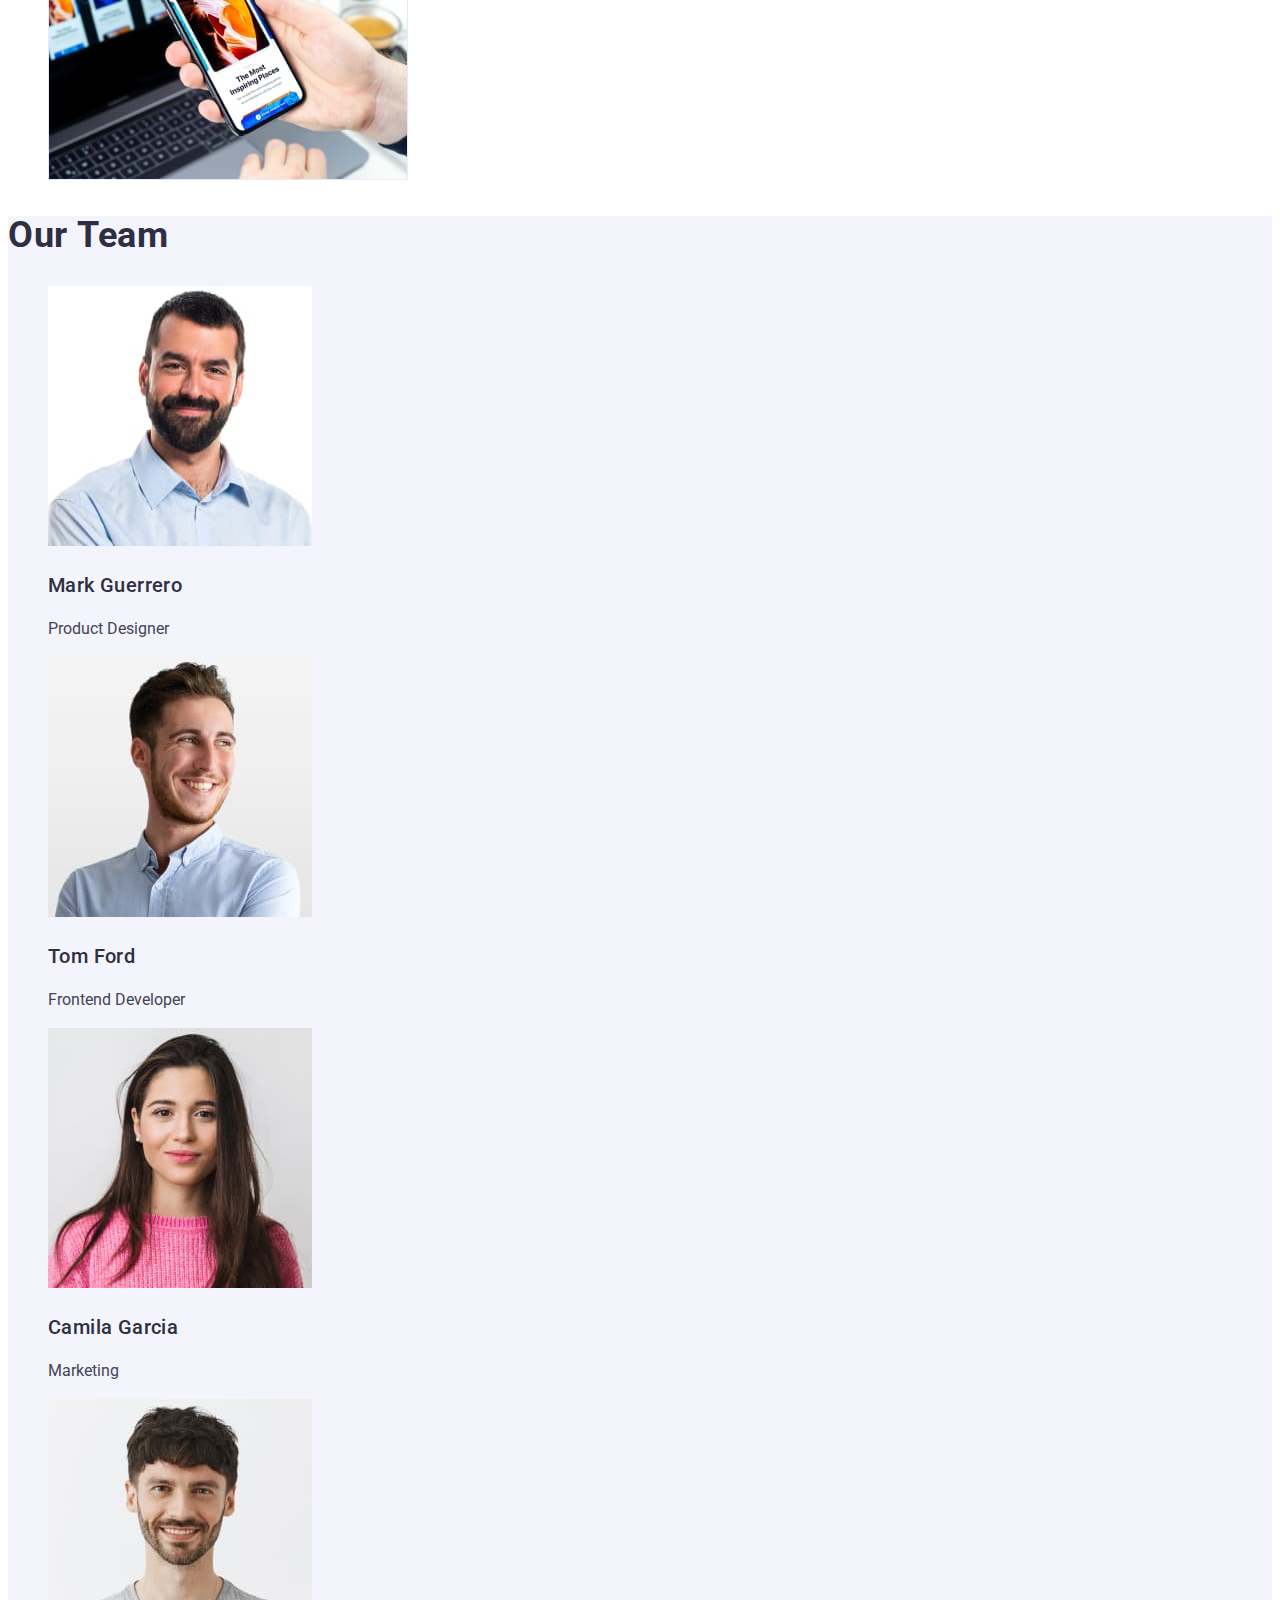
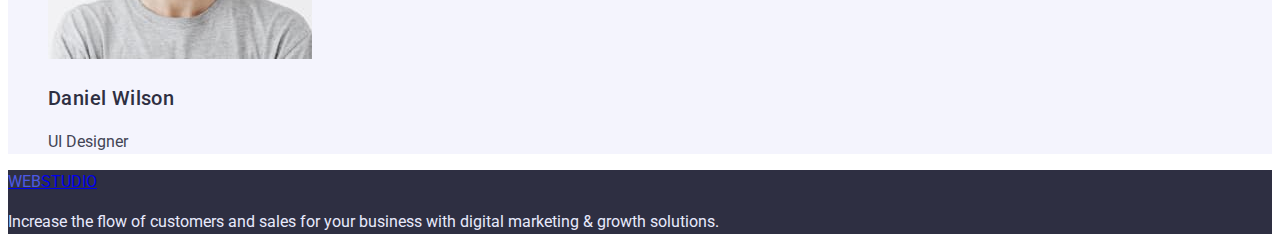
==== commit 053b2a2c: "update index.html" ====
--- a/index.html
+++ b/index.html
@@ -16,24 +16,23 @@
   <body>
     <header>
       <nav>
-        <a href="./index.html"
+        <a href="./index.html" class="logo link"
           ><span class="accent">WEB</span
-          ><span class="accent-second">STUDIO</span></a
-        >
+          >STUDIO 
         <ul class="site-nav list">
-          <li><a href="" class="link">Studio</a></li>
-          <li><a href="" class="link">Portfolio</a></li>
-          <li><a href="" class="link">Contacts</a></li>
+          <li><a href="" class="nav-link link">Studio</a></li>
+          <li><a href="./portfolio.html" class="nav-link link">Portfolio</a></li>
+          <li><a href="" class="nav-link link">Contacts</a></li>
         </ul>
       </nav>
       <address>
         <ul class="site-auth list">
           <li>
-            <a href="mailto:info@devstudio.com" class="letter"
+            <a href="mailto:info@devstudio.com" class="letter link"
               >info@devstudio.com</a
             >
           </li>
-          <li><a href="tel:+110001111111">+11 (000) 111-11-11</a></li>
+          <li><a href="tel:+110001111111" class="link">+11 (000) 111-11-11</a></li>
         </ul>
       </address>
     </header>
@@ -47,7 +46,7 @@
         <button type="button" class="button-primary">Order Service</button>
       </section>
       <section class="section">
-        <h2 hidden class="section-titel list">components</h2>
+        <h2 class="visually-hidden section-titel">components</h2>
         <ul class="list">
           <li>
             <h3 class="components-item">Strategy class</h3>
@@ -134,7 +133,7 @@
     <footer class="footer">
       <a href="./index.html"
         ><span class="accent">WEB</span
-        ><span class="accent-footer">STUDIO</span></a
+        >STUDIO</span></a
       >
       <p class="footer-text">
         Increase the flow of customers and sales for your business with digital
--- a/css/styles.css
+++ b/css/styles.css
@@ -10,51 +10,60 @@
 
 
 }
-  
-
-
-
-
 
 
 body {
     background-color:var(--background-white-color) ;
     color:var(--color-main-text);
 
-    font-family:'Roboto',sans-serif;
-        font-style: normal;
-        font-weight: 400;
+    font-family:'Roboto',sans-serif;   
         font-size: 16px;
         line-height: 1.5;
-        letter-spacing: 0.02em;
+    
 }
 /* Скидання маркеру списку */
 .list {
     list-style:none ;
 }
+
+.link {
+    text-decoration: none;
+}
+
+ /* скривання заголовку,щоб бачила читалка */
+
+.visually-hidden {
+        position: absolute;
+        white-space: nowrap;
+        width: 1px;
+        height: 1px;
+        overflow: hidden;
+        border: 0;
+        padding: 0;
+        clip: rect(0 0 0 0);
+        clip-path: inset(50%);
+        margin: -1px;
+    }
 /* навігація */
+
 .accent  {
     color:var(--color-accent);
+   
+}
+.logo {
+    color: var(--color-second-text);
     font-family: 'Raleway';
-        font-style: normal;
         font-weight: 800;
         font-size: 18px;
         line-height: 1.3;
+        letter-spacing: 0.03em;
 }
-.accent-second {
-    color: var(--color-second-text);
-    font-family: 'Raleway';
-        font-style: normal;
-        font-weight: 800;
-        font-size: 18px;
-        line-height: 1.3;
-}
-.site-nav .link  {
+.site-nav .nav-link  {
     color: var(--color-second-text);
    
 }
-.site-nav .link:hover,
-.site-nav .link:focus {
+.site-nav .nav-link:hover,
+.site-nav .nav-link:focus {
     color: var(--color-hover)
 }
  .letter {
@@ -76,10 +85,6 @@
 .section-title {
     color: var(--background-white-color);
 
-
-    font-family: 'Roboto';
-        font-style: normal;
-        font-weight: 700;
         font-size: 56px;
         line-height: 1.1;
         text-align: center;
@@ -89,13 +94,10 @@
     background-color: var(--color-accent);
     color: var(--background-white-color);
 
-        font-family: 'Roboto';
-            font-style: normal;
+        font-family: inherit;
             font-weight: 500;
             font-size: 16px;
             line-height: 1.5;
-            display: flex;
-            align-items: center;
             letter-spacing: 0.04em;
 }
 
@@ -108,20 +110,17 @@
 .section-titel {
     color:var(--color-second-text) ;
 
-    font-family: 'Roboto';
-        font-style: normal;
-        font-weight: 700;
+
         font-size: 36px;
         line-height: 1.1;
-        text-align: center;
         letter-spacing: 0.02em;
         text-transform: capitalize;
 }
 .section-staff-name,
 .components-item {
     color:var(--color-second-text) ;
-    font-family: 'Roboto';
-        font-style: normal;
+    
+        
         font-weight: 500;
         font-size: 20px;
         line-height: 1.2;
@@ -137,12 +136,11 @@
     color: var(--color-accent);
 
     font-family: 'Roboto';
-        font-style: normal;
+        
         font-weight: 500;
         font-size: 16px;
         line-height: 1.5;
-        display: flex;
-        align-items: center;
+        
         text-align: center;
         letter-spacing: 0.04em;
 }
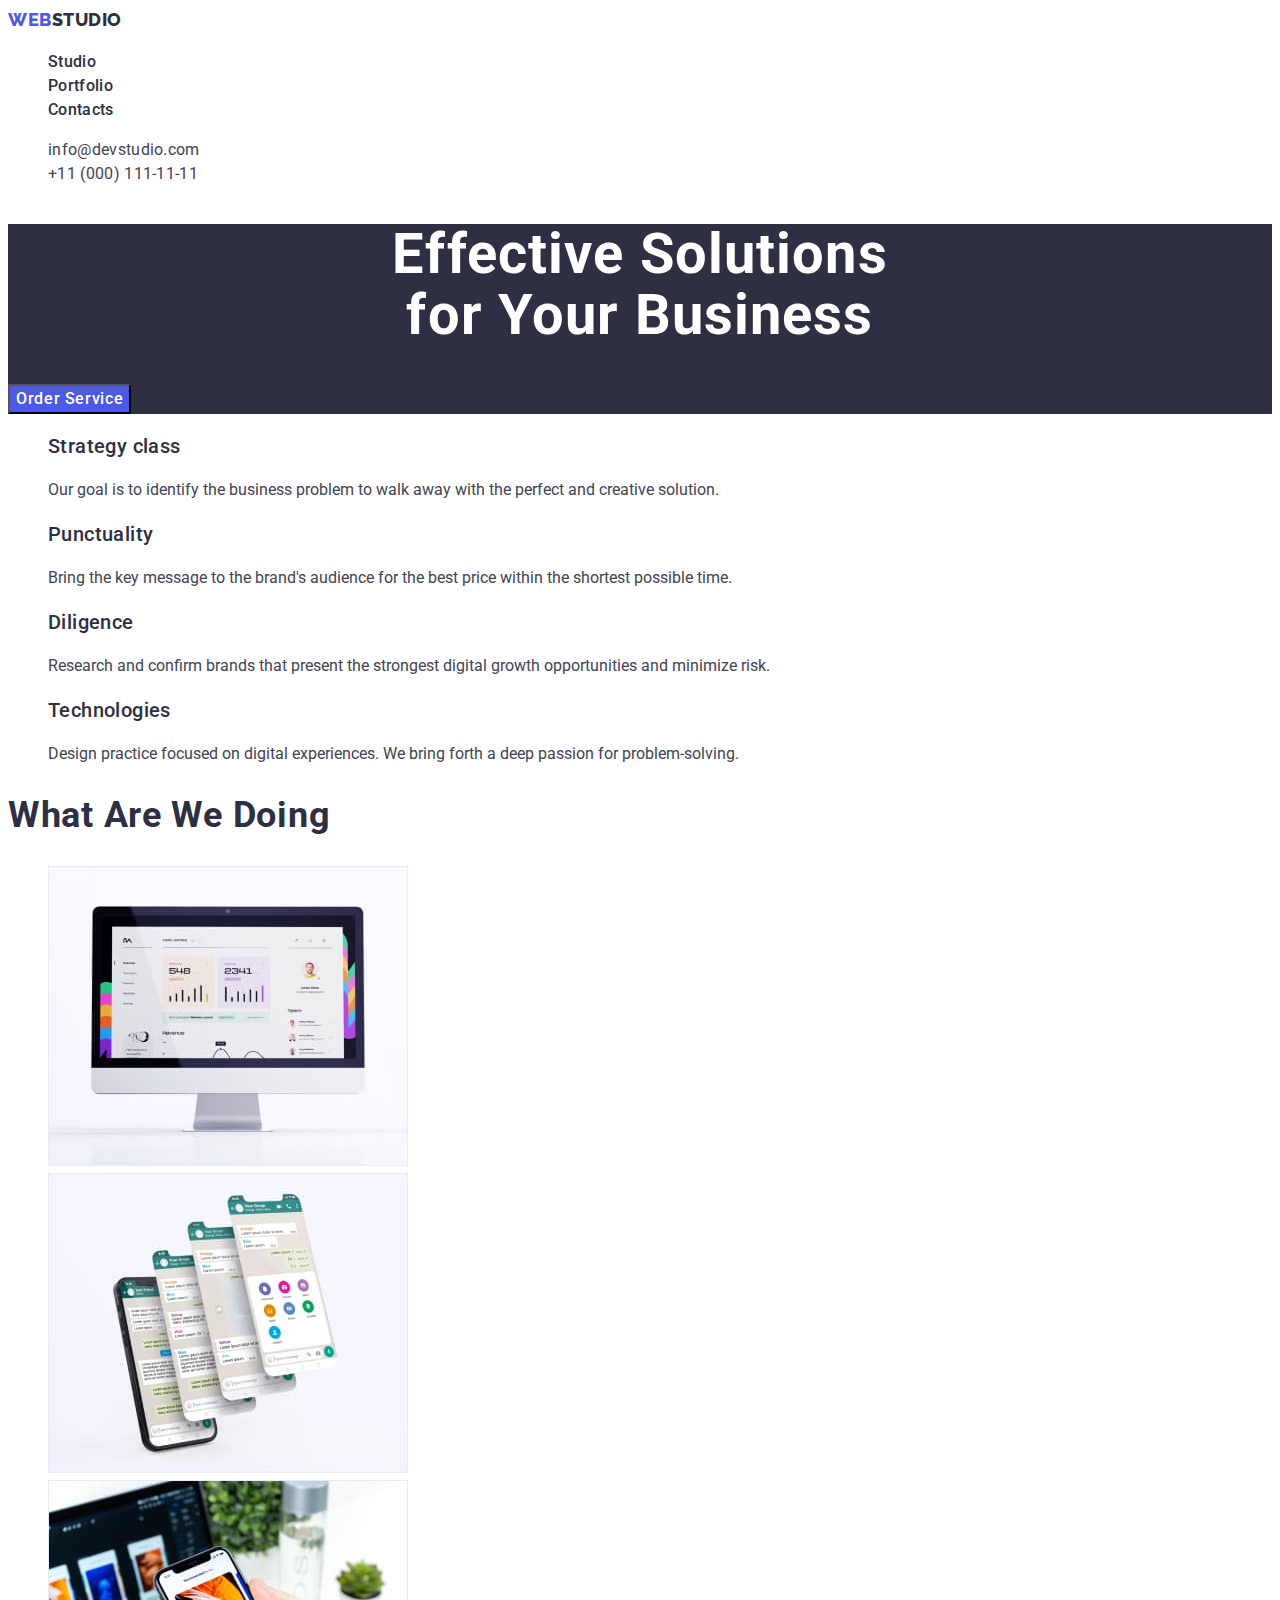
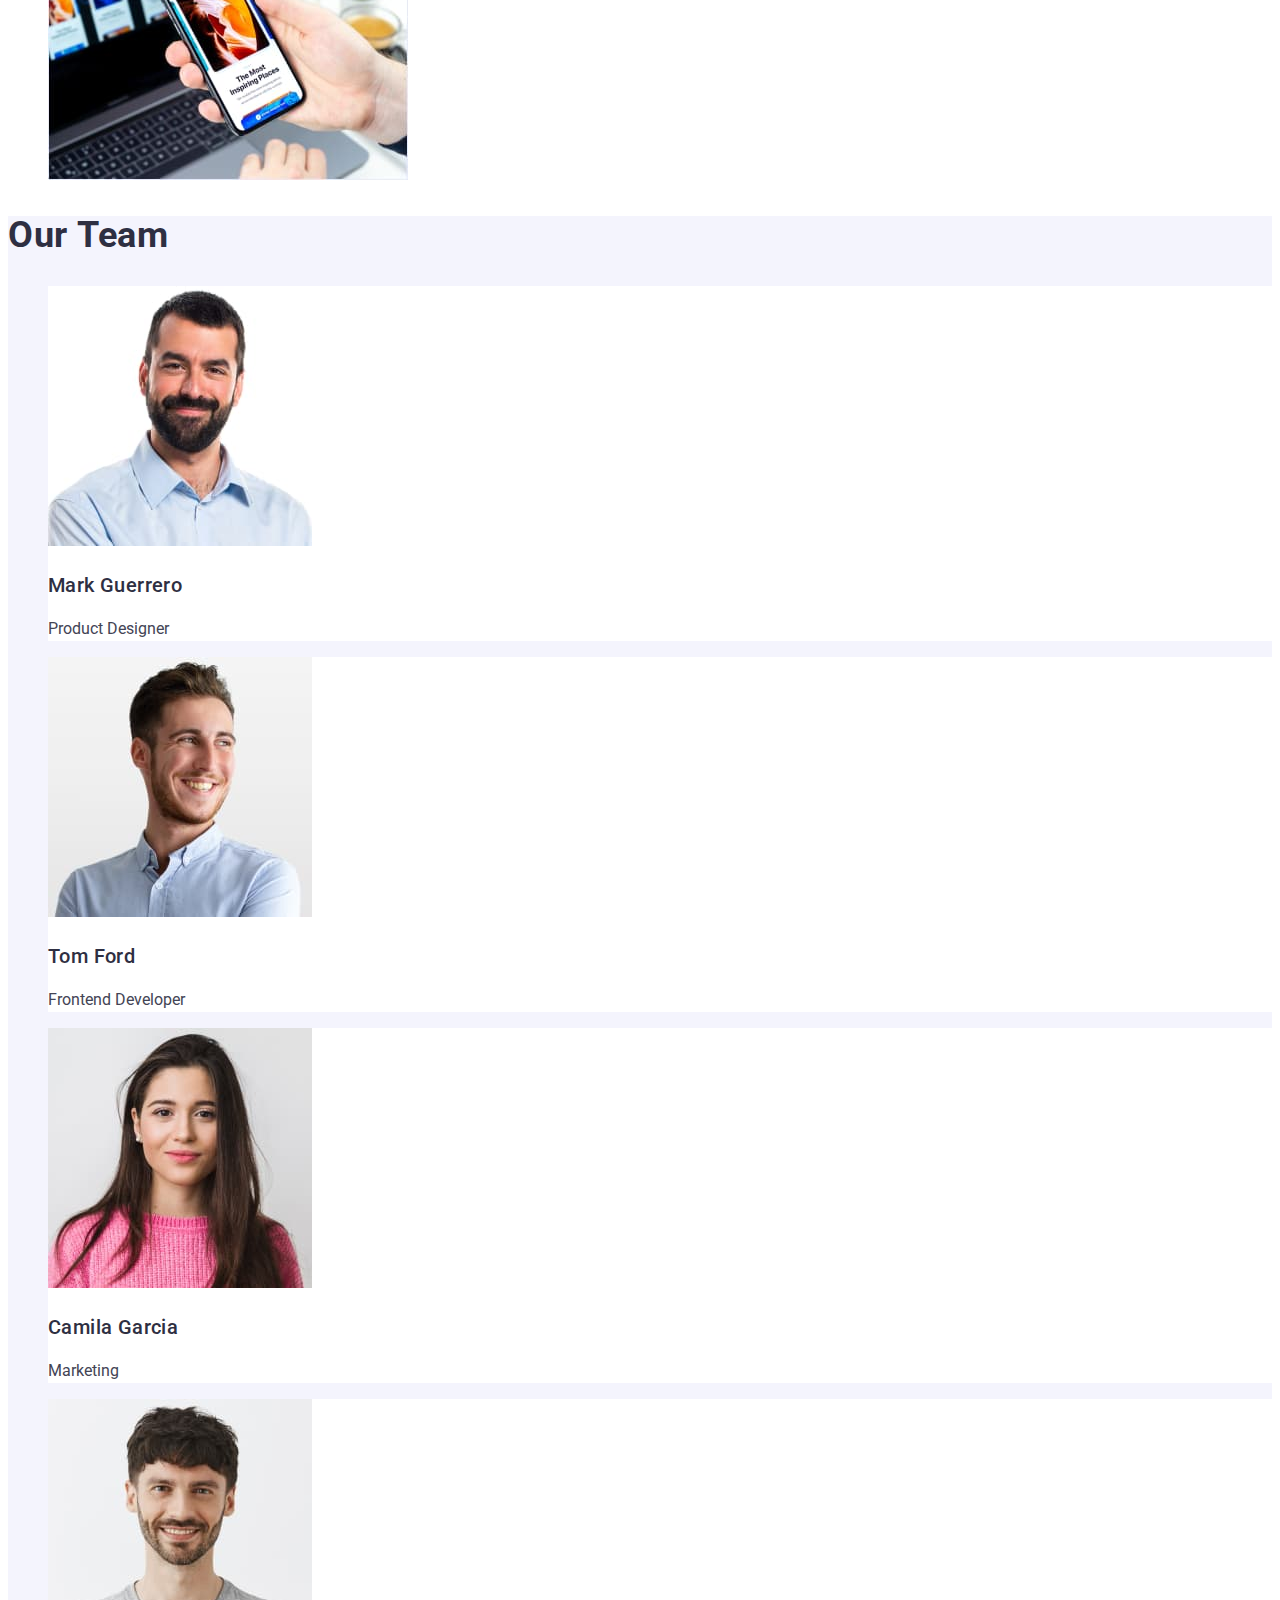
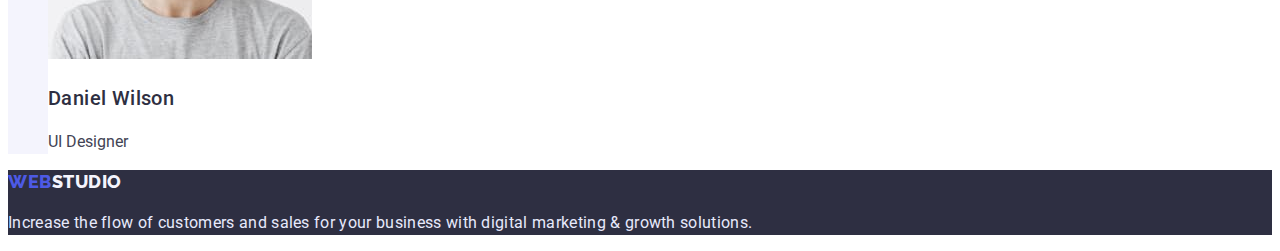
==== commit 56ac1bdf: "update index.html" ====
--- a/index.html
+++ b/index.html
@@ -32,7 +32,7 @@
               >info@devstudio.com</a
             >
           </li>
-          <li><a href="tel:+110001111111" class="link">+11 (000) 111-11-11</a></li>
+          <li><a href="tel:+110001111111" class="phone link">+11 (000) 111-11-11</a></li>
         </ul>
       </address>
     </header>
@@ -131,10 +131,9 @@
       </section>
     </main>
     <footer class="footer">
-      <a href="./index.html"
-        ><span class="accent">WEB</span
-        >STUDIO</span></a
-      >
+      <a href="./index.html" class="logo link"
+          ><span class="accent">WEB</span
+          ><span class="accent-footer">STUDIO</span> 
       <p class="footer-text">
         Increase the flow of customers and sales for your business with digital
         marketing & growth solutions.
--- a/css/styles.css
+++ b/css/styles.css
@@ -4,11 +4,6 @@
     --color-main-text:#434455;
     --color-accent:#4D5AE5;
     --color-second-text:#2E2F42;
-
-    
-
-
-
 }
 
 
@@ -21,11 +16,13 @@
         line-height: 1.5;
     
 }
+
+
 /* Скидання маркеру списку */
 .list {
     list-style:none ;
 }
-
+/* Скидання підкреслення посилань */
 .link {
     text-decoration: none;
 }
@@ -60,24 +57,39 @@
 }
 .site-nav .nav-link  {
     color: var(--color-second-text);
+    font-weight: 500;
+        font-size: 16px;
+        line-height: 1.5;
+        letter-spacing: 0.02em;
    
 }
 .site-nav .nav-link:hover,
 .site-nav .nav-link:focus {
     color: var(--color-hover)
 }
- .letter {
+ .letter,
+ .component-text {
     color: var(--color-main-text);
+
+        font-style: normal;
+        letter-spacing: 0.02em;
 }
 .site-auth .letter:hover,
 .site-auth .letter:focus {
     color: var(--color-hover)
 }
-/* стан ховер для картинок з посилань */
-.section-site .letter:hover,
-.section-site .letter:focus {
-color: var(--color-hover)
+
+.phone {
+    color: var(--color-main-text);
+    font-style: normal;
+    letter-spacing: 0.02em;
 }
+
+.site-auth .phone:hover,
+.site-auth .phone:focus {
+    color: var(--color-hover);
+}
+
 /* hero */
 .section-hero {
     background-color: var(--color-second-text);
@@ -93,7 +105,7 @@
 .button-primary {
     background-color: var(--color-accent);
     color: var(--background-white-color);
-
+            cursor: pointer;
         font-family: inherit;
             font-weight: 500;
             font-size: 16px;
@@ -106,7 +118,7 @@
     background-color: var(--color-hover);
     color:var(--background-white-color)
 }
-/* секциї */
+/* секції */
 .section-titel {
     color:var(--color-second-text) ;
 
@@ -127,14 +139,18 @@
         letter-spacing: 0.02em;
 }
 
-.section-staff-block {
+.section-staff-block
+ {
     background-color: #F4F4FD;
+}
+.section-staff {
+    background-color: var(--background-white-color);
 }
 /* список кнопок */
 .button {
     background-color: #F4F4FD;
     color: var(--color-accent);
-
+    cursor: pointer;
     font-family: 'Roboto';
         
         font-weight: 500;
@@ -150,9 +166,6 @@
     color:var(--background-white-color)
 }
 
-
-  
-
 /* футер */
 
 .footer {
@@ -160,6 +173,13 @@
 }
 .footer-text { 
     color: #E7E9FC;
+    font-family: 'Roboto';
+font-style: normal;
+font-weight: 400;
+font-size: 16px;
+line-height: 1.5;
+letter-spacing: 0.02em;
+
 }
 .accent-footer {
     color:#F4F4FD ;
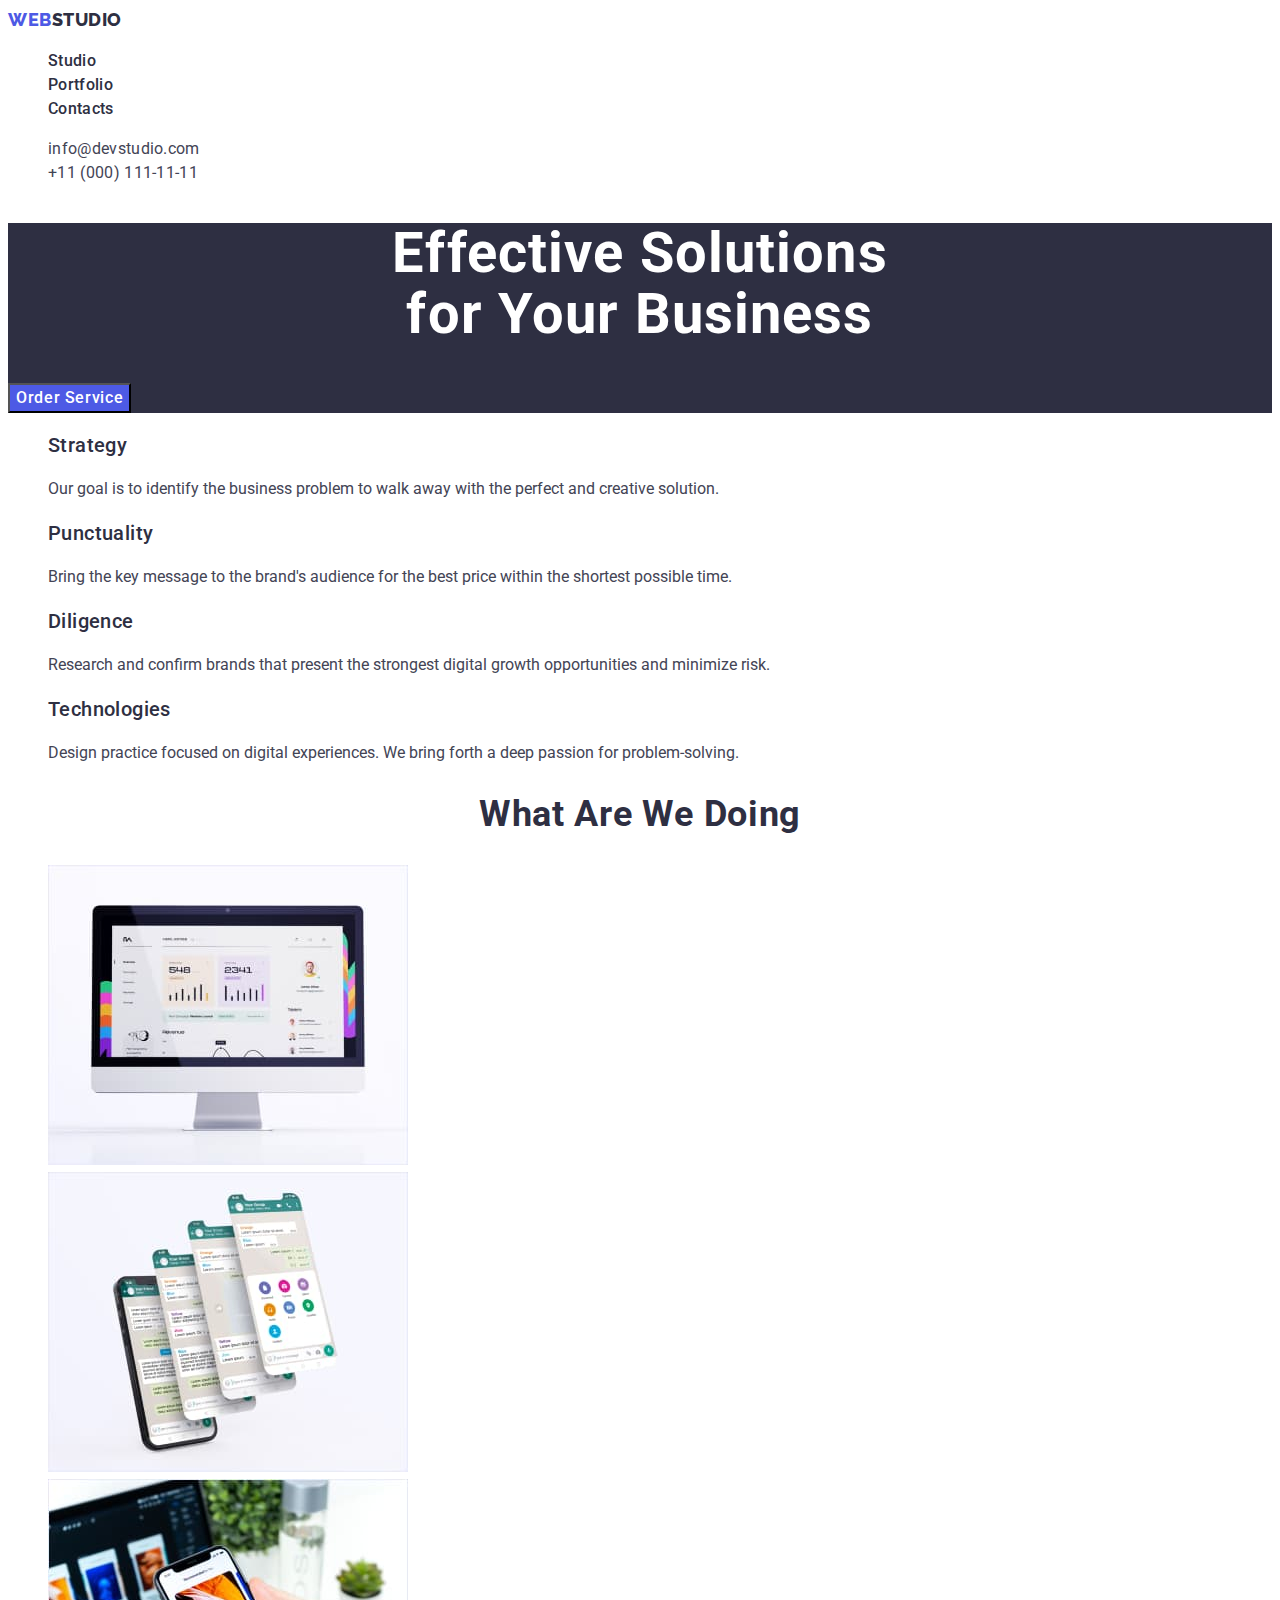
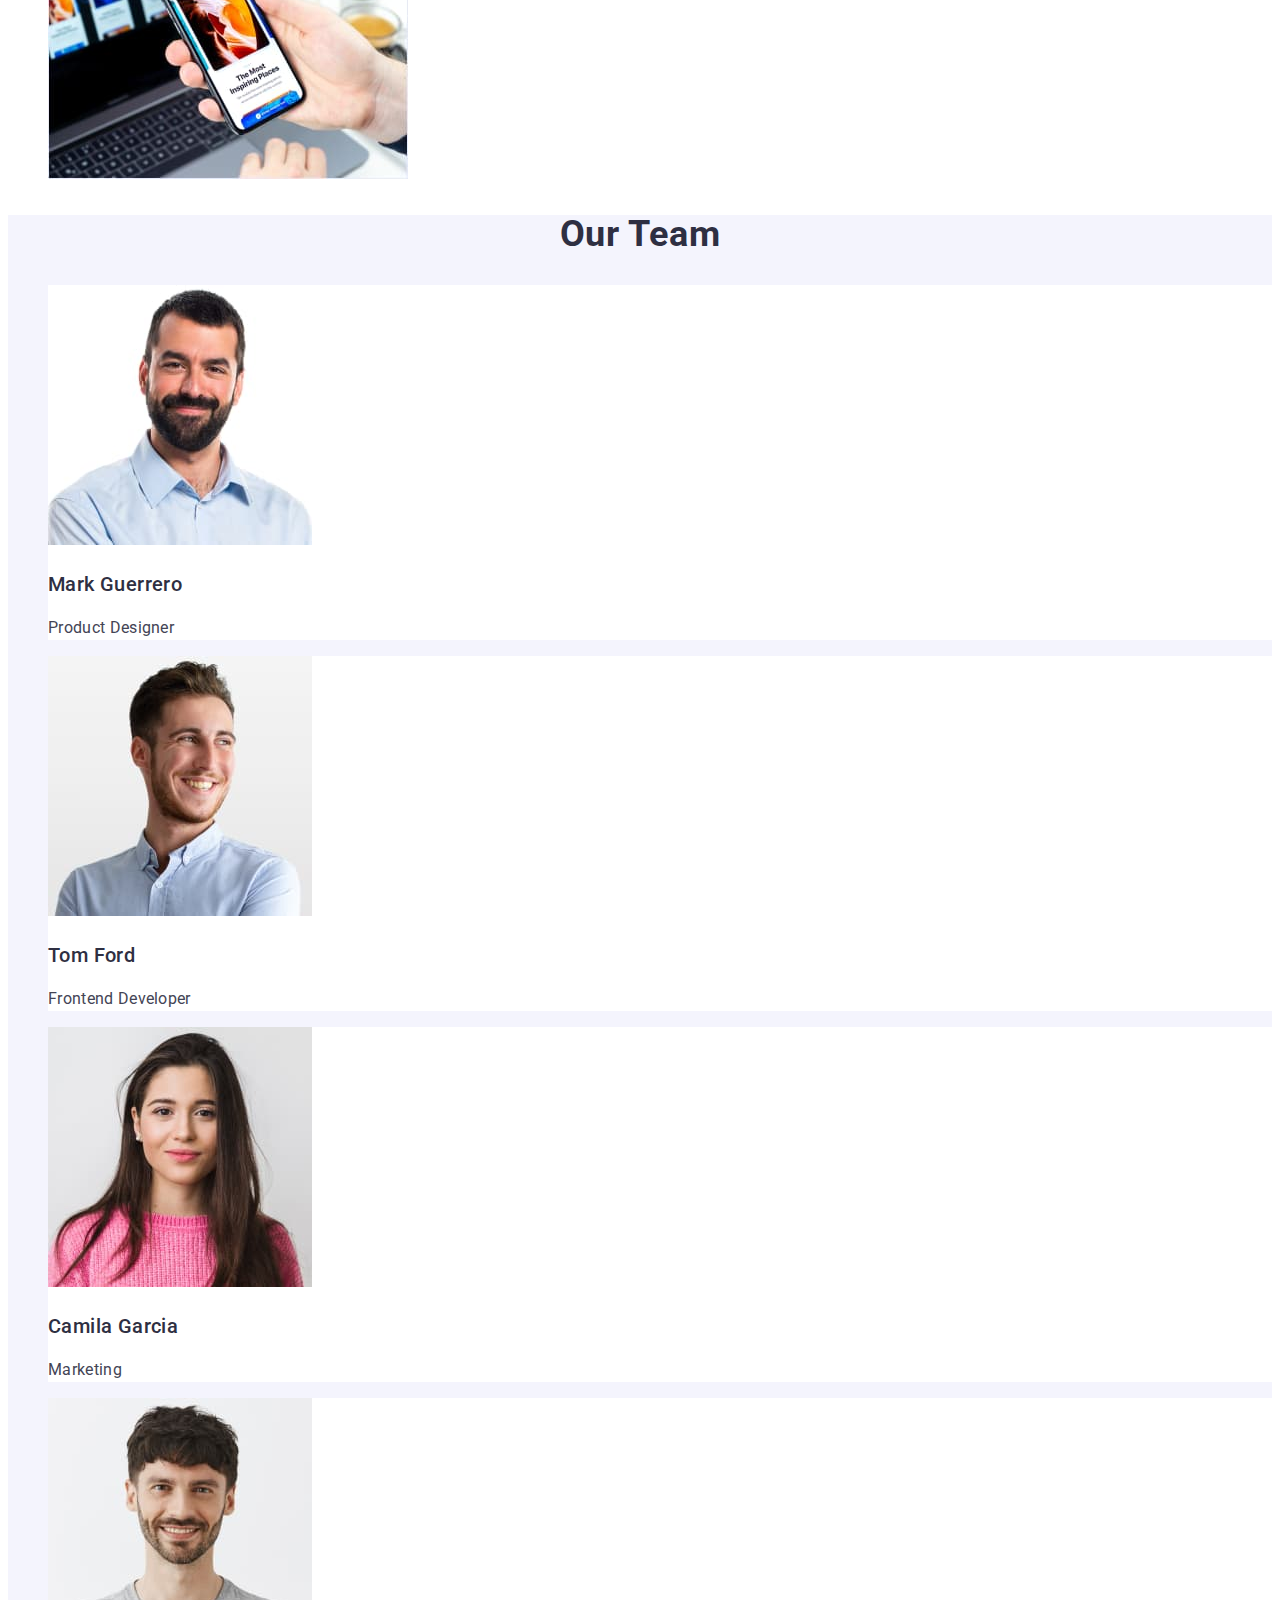
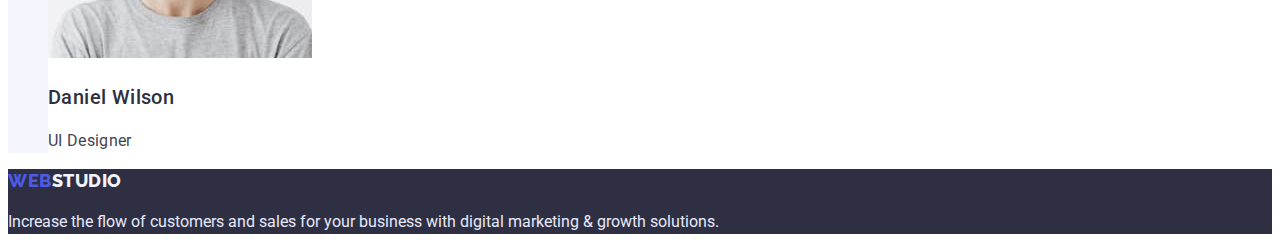
==== commit 4bc0dfe5: "update index.html" ====
--- a/index.html
+++ b/index.html
@@ -17,15 +17,15 @@
     <header>
       <nav>
         <a href="./index.html" class="logo link"
-          ><span class="accent">WEB</span
-          >STUDIO 
+          ><span class="accent">Web</span
+          >Studio</a>
         <ul class="site-nav list">
           <li><a href="" class="nav-link link">Studio</a></li>
           <li><a href="./portfolio.html" class="nav-link link">Portfolio</a></li>
           <li><a href="" class="nav-link link">Contacts</a></li>
         </ul>
       </nav>
-      <address>
+      <address class="address">
         <ul class="site-auth list">
           <li>
             <a href="mailto:info@devstudio.com" class="letter link"
@@ -46,10 +46,10 @@
         <button type="button" class="button-primary">Order Service</button>
       </section>
       <section class="section">
-        <h2 class="visually-hidden section-titel">components</h2>
+        <h2 class="visually-hidden section-second-title">components</h2>
         <ul class="list">
           <li>
-            <h3 class="components-item">Strategy class</h3>
+            <h3 class="components-item">Strategy</h3>
             <p>
               Our goal is to identify the business problem to walk away with the
               perfect and creative solution.
@@ -79,7 +79,7 @@
         </ul>
       </section>
       <section class="section">
-        <h2 class="section-titel">What are we doing</h2>
+        <h2 class="section-second-title">What are we doing</h2>
         <ul class="items list">
           <li>
             <img src="./images/img1.jpg" alt="monitor" width="360" />
@@ -93,7 +93,7 @@
         </ul>
       </section>
       <section class="section-staff-block">
-        <h2 class="section-titel">Our Team</h2>
+        <h2 class="section-second-title">Our Team</h2>
         <ul class="list">
           <li class="section-staff">
             <img
@@ -102,12 +102,12 @@
               width="264"
             />
             <h3 class="section-staff-name">Mark Guerrero</h3>
-            <p>Product Designer</p>
+            <p class="section-desc">Product Designer</p>
           </li>
           <li class="section-staff">
             <img src="./images/img5.jpg" alt="photo Tom Ford" width="264" />
             <h3 class="section-staff-name">Tom Ford</h3>
-            <p>Frontend Developer</p>
+            <p class="section-desc">Frontend Developer</p>
           </li>
           <li class="section-staff">
             <img
@@ -116,7 +116,7 @@
               width="264"
             />
             <h3 class="section-staff-name">Camila Garcia</h3>
-            <p>Marketing</p>
+            <p class="section-desc">Marketing</p>
           </li>
           <li class="section-staff">
             <img
@@ -125,15 +125,15 @@
               width="264"
             />
             <h3 class="section-staff-name">Daniel Wilson</h3>
-            <p>UI Designer</p>
+            <p class="section-desc">UI Designer</p>
           </li>
         </ul>
       </section>
     </main>
     <footer class="footer">
       <a href="./index.html" class="logo link"
-          ><span class="accent">WEB</span
-          ><span class="accent-footer">STUDIO</span> 
+          ><span class="accent">Web</span
+          ><span class="accent-footer">Studio</span></a>
       <p class="footer-text">
         Increase the flow of customers and sales for your business with digital
         marketing & growth solutions.
--- a/css/styles.css
+++ b/css/styles.css
@@ -4,6 +4,7 @@
     --color-main-text:#434455;
     --color-accent:#4D5AE5;
     --color-second-text:#2E2F42;
+    --color-second-white: #F4F4FD;
 }
 
 
@@ -54,6 +55,7 @@
         font-size: 18px;
         line-height: 1.3;
         letter-spacing: 0.03em;
+        text-transform: uppercase;
 }
 .site-nav .nav-link  {
     color: var(--color-second-text);
@@ -67,12 +69,15 @@
 .site-nav .nav-link:focus {
     color: var(--color-hover)
 }
+
+.address {
+    font-style: normal;
+    letter-spacing: 0.02em;
+
+}
  .letter,
  .component-text {
-    color: var(--color-main-text);
-
-        font-style: normal;
-        letter-spacing: 0.02em;
+    color: var(--color-main-text);   
 }
 .site-auth .letter:hover,
 .site-auth .letter:focus {
@@ -81,8 +86,6 @@
 
 .phone {
     color: var(--color-main-text);
-    font-style: normal;
-    letter-spacing: 0.02em;
 }
 
 .site-auth .phone:hover,
@@ -99,8 +102,10 @@
 
         font-size: 56px;
         line-height: 1.1;
+        letter-spacing: 0.02em;
         text-align: center;
-        letter-spacing: 0.02em;
+        
+        
 }
 .button-primary {
     background-color: var(--color-accent);
@@ -119,7 +124,7 @@
     color:var(--background-white-color)
 }
 /* секції */
-.section-titel {
+.section-second-title {
     color:var(--color-second-text) ;
 
 
@@ -127,6 +132,7 @@
         line-height: 1.1;
         letter-spacing: 0.02em;
         text-transform: capitalize;
+        text-align: center;
 }
 .section-staff-name,
 .components-item {
@@ -137,18 +143,23 @@
         font-size: 20px;
         line-height: 1.2;
         letter-spacing: 0.02em;
+
 }
 
 .section-staff-block
  {
-    background-color: #F4F4FD;
+    background-color:var(--color-second-white);
 }
 .section-staff {
     background-color: var(--background-white-color);
 }
+
+.section-desc {
+    letter-spacing: 0.02em;
+}
 /* список кнопок */
 .button {
-    background-color: #F4F4FD;
+    background-color: var(--color-second-white);
     color: var(--color-accent);
     cursor: pointer;
     font-family: 'Roboto';
@@ -171,16 +182,10 @@
 .footer {
     background-color: var(--color-second-text);
 }
-.footer-text { 
+
+.accent-footer {
+    color:var(--color-second-white) ;
+}
+.footer-text {
     color: #E7E9FC;
-    font-family: 'Roboto';
-font-style: normal;
-font-weight: 400;
-font-size: 16px;
-line-height: 1.5;
-letter-spacing: 0.02em;
-
-}
-.accent-footer {
-    color:#F4F4FD ;
 }